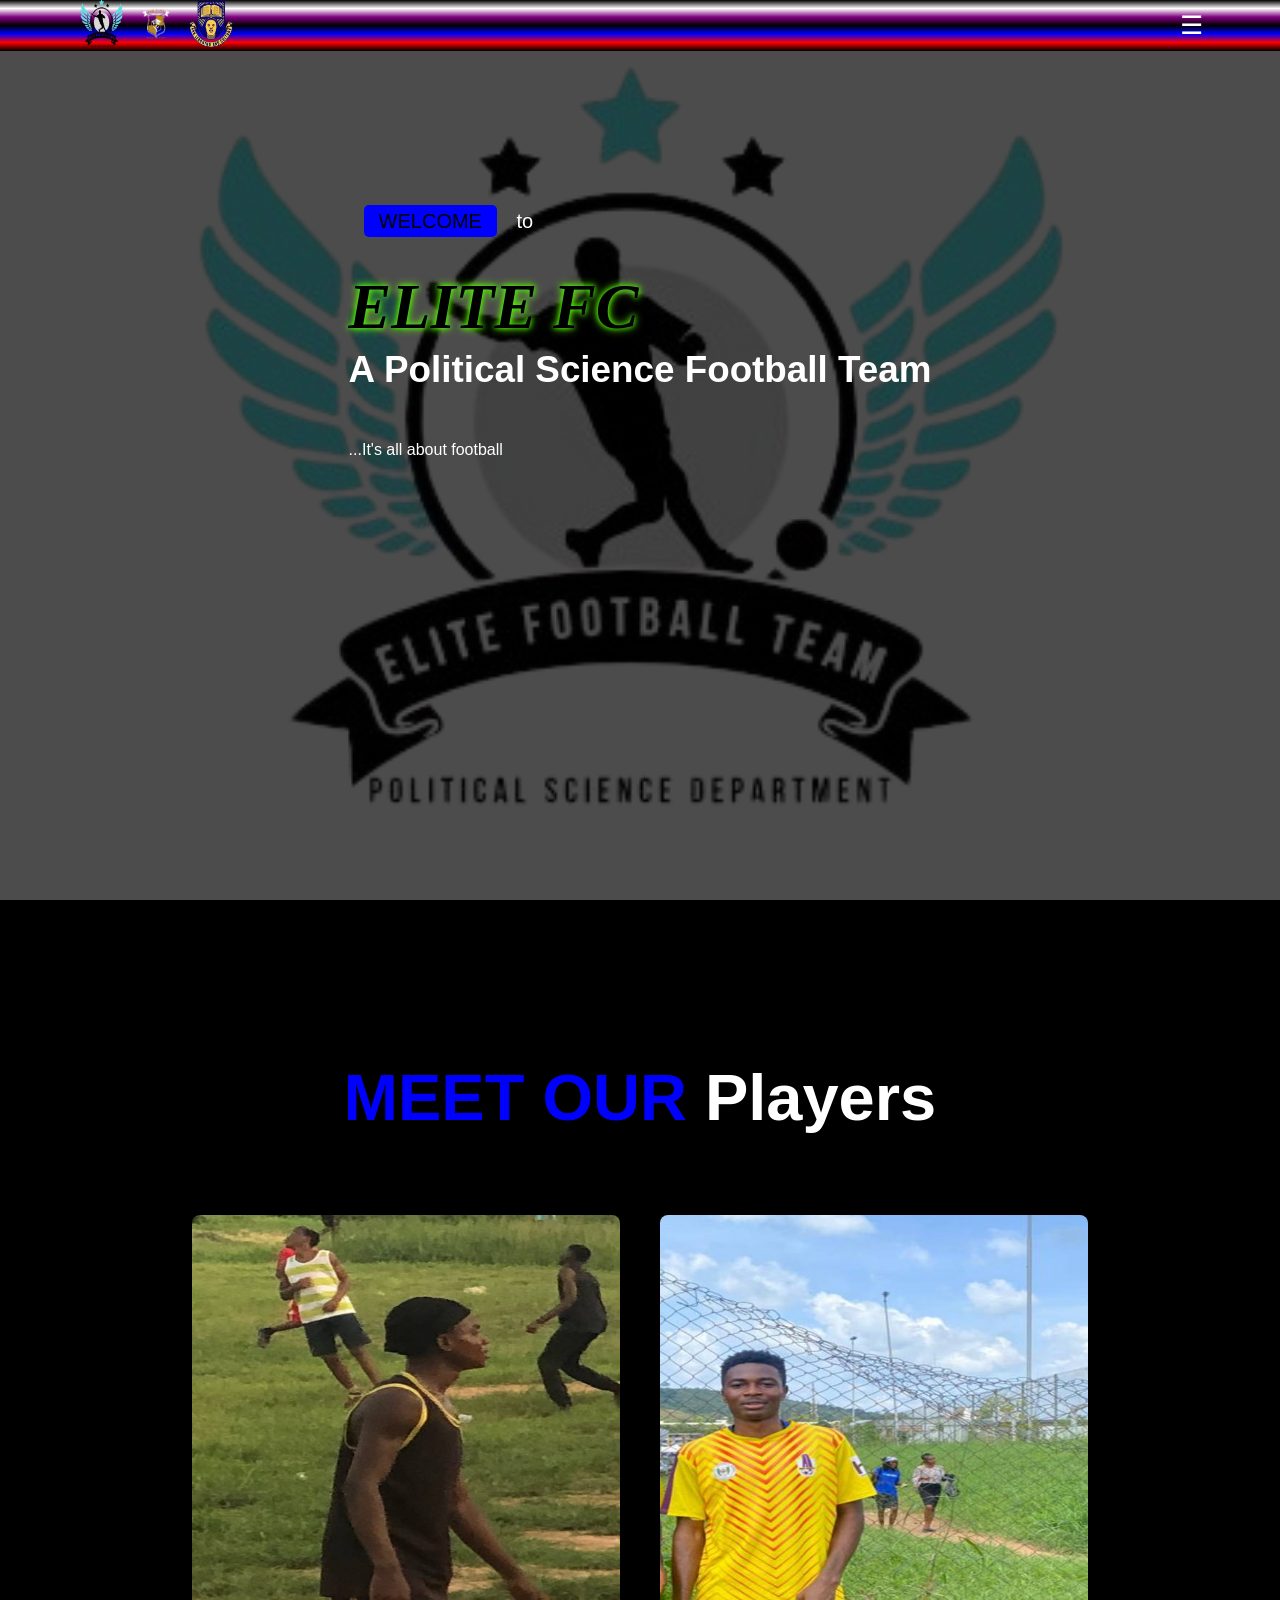
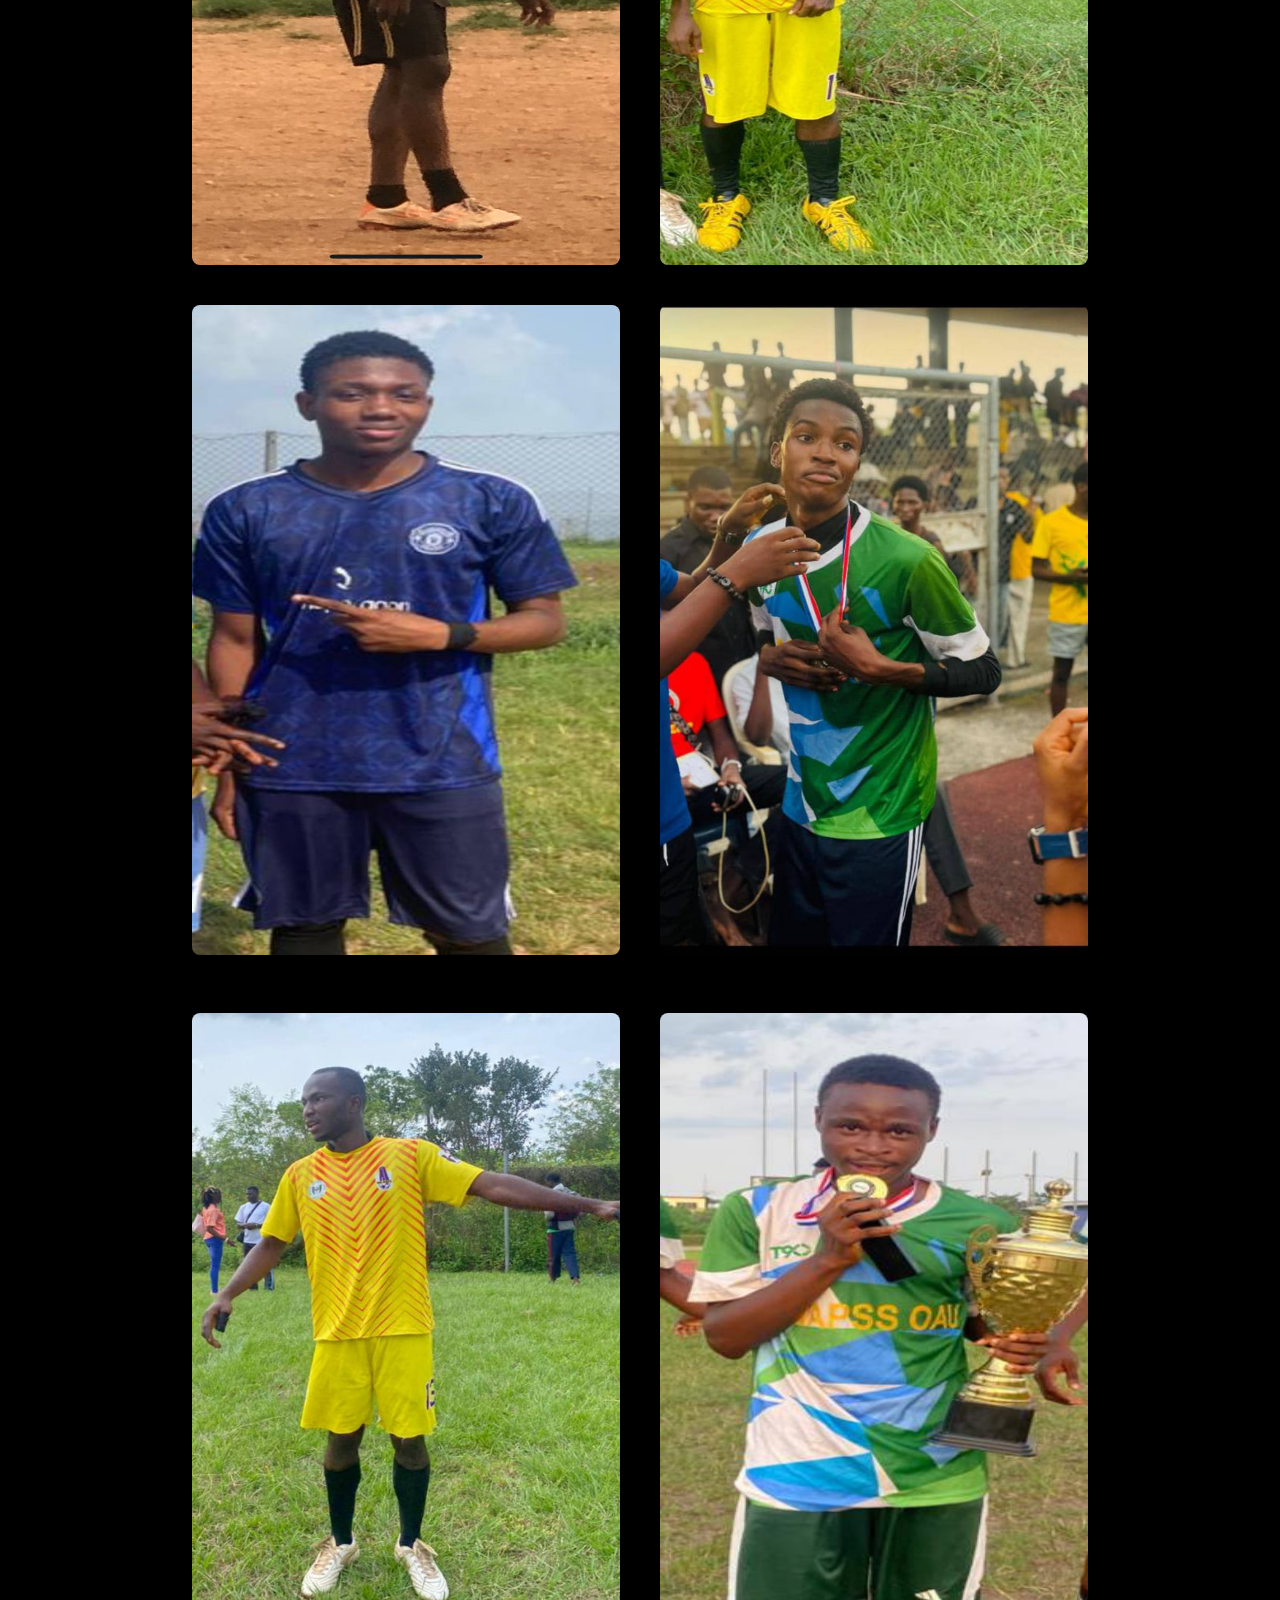
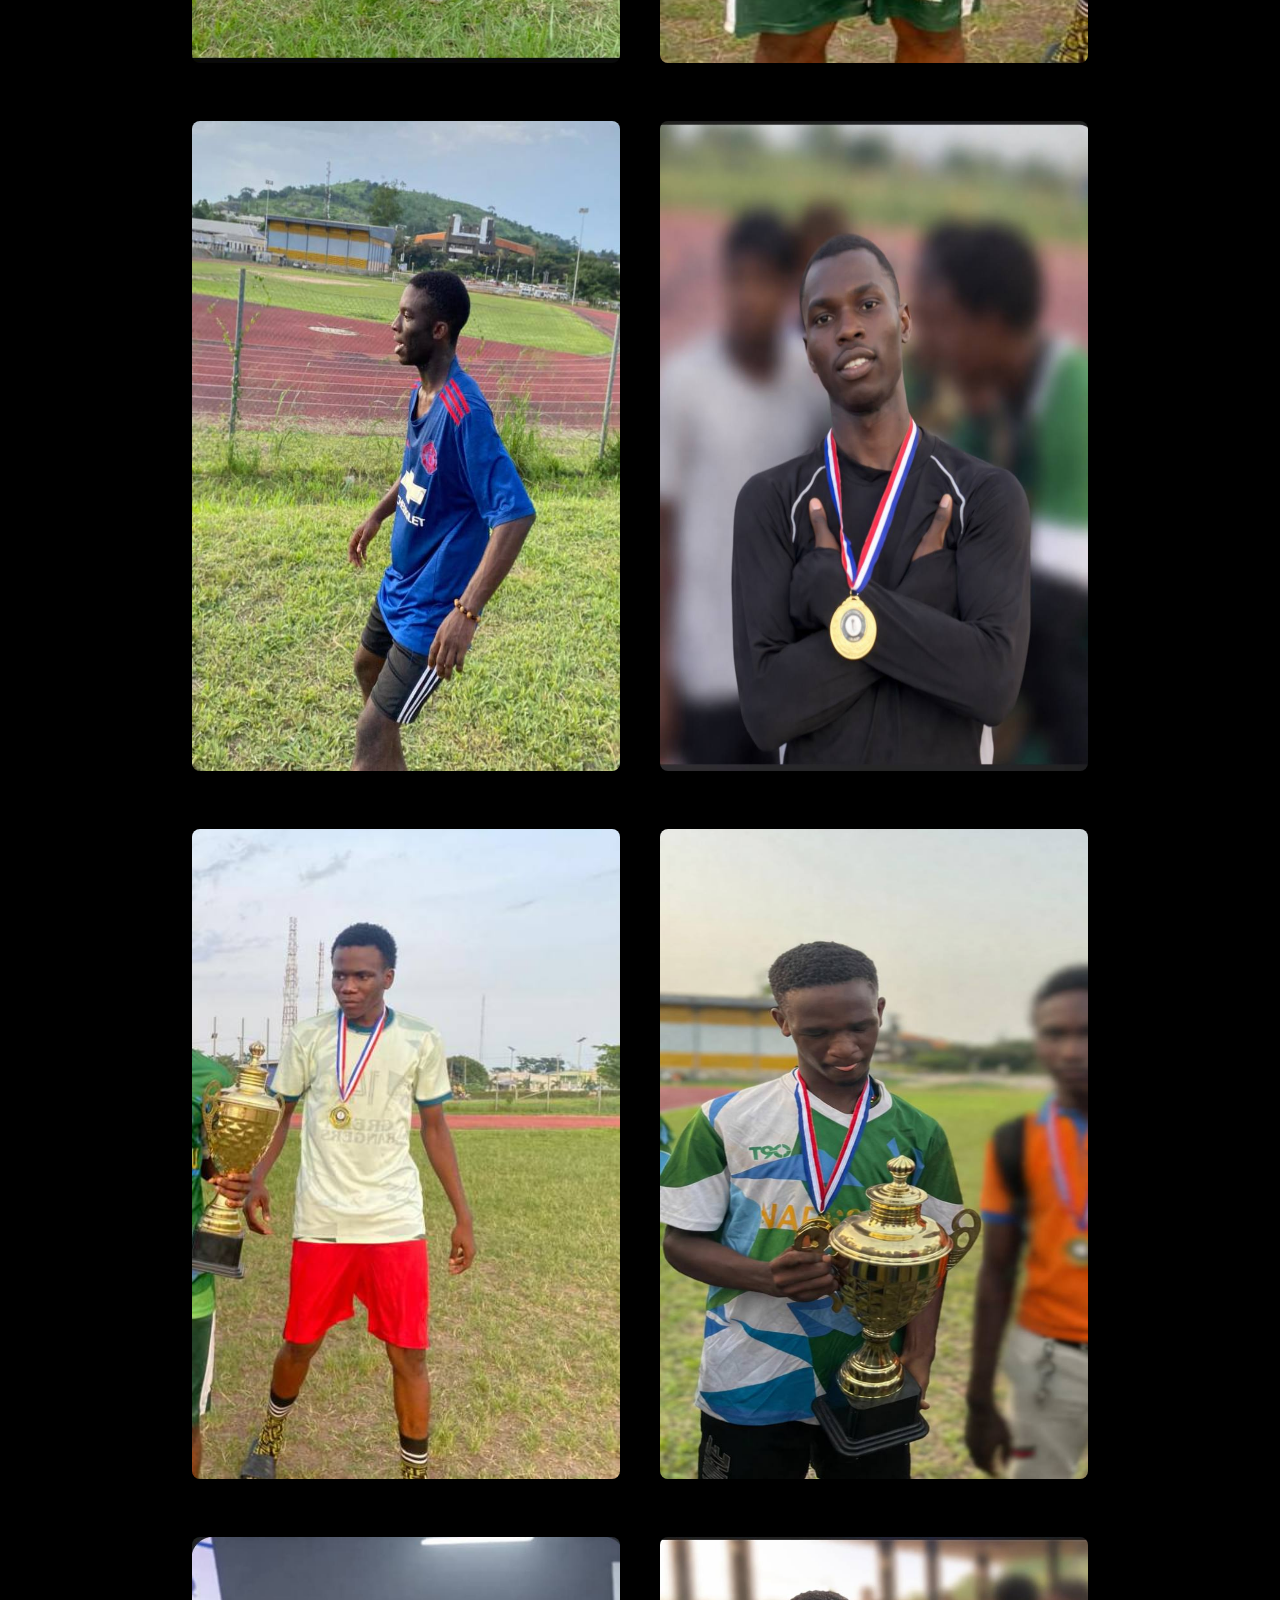
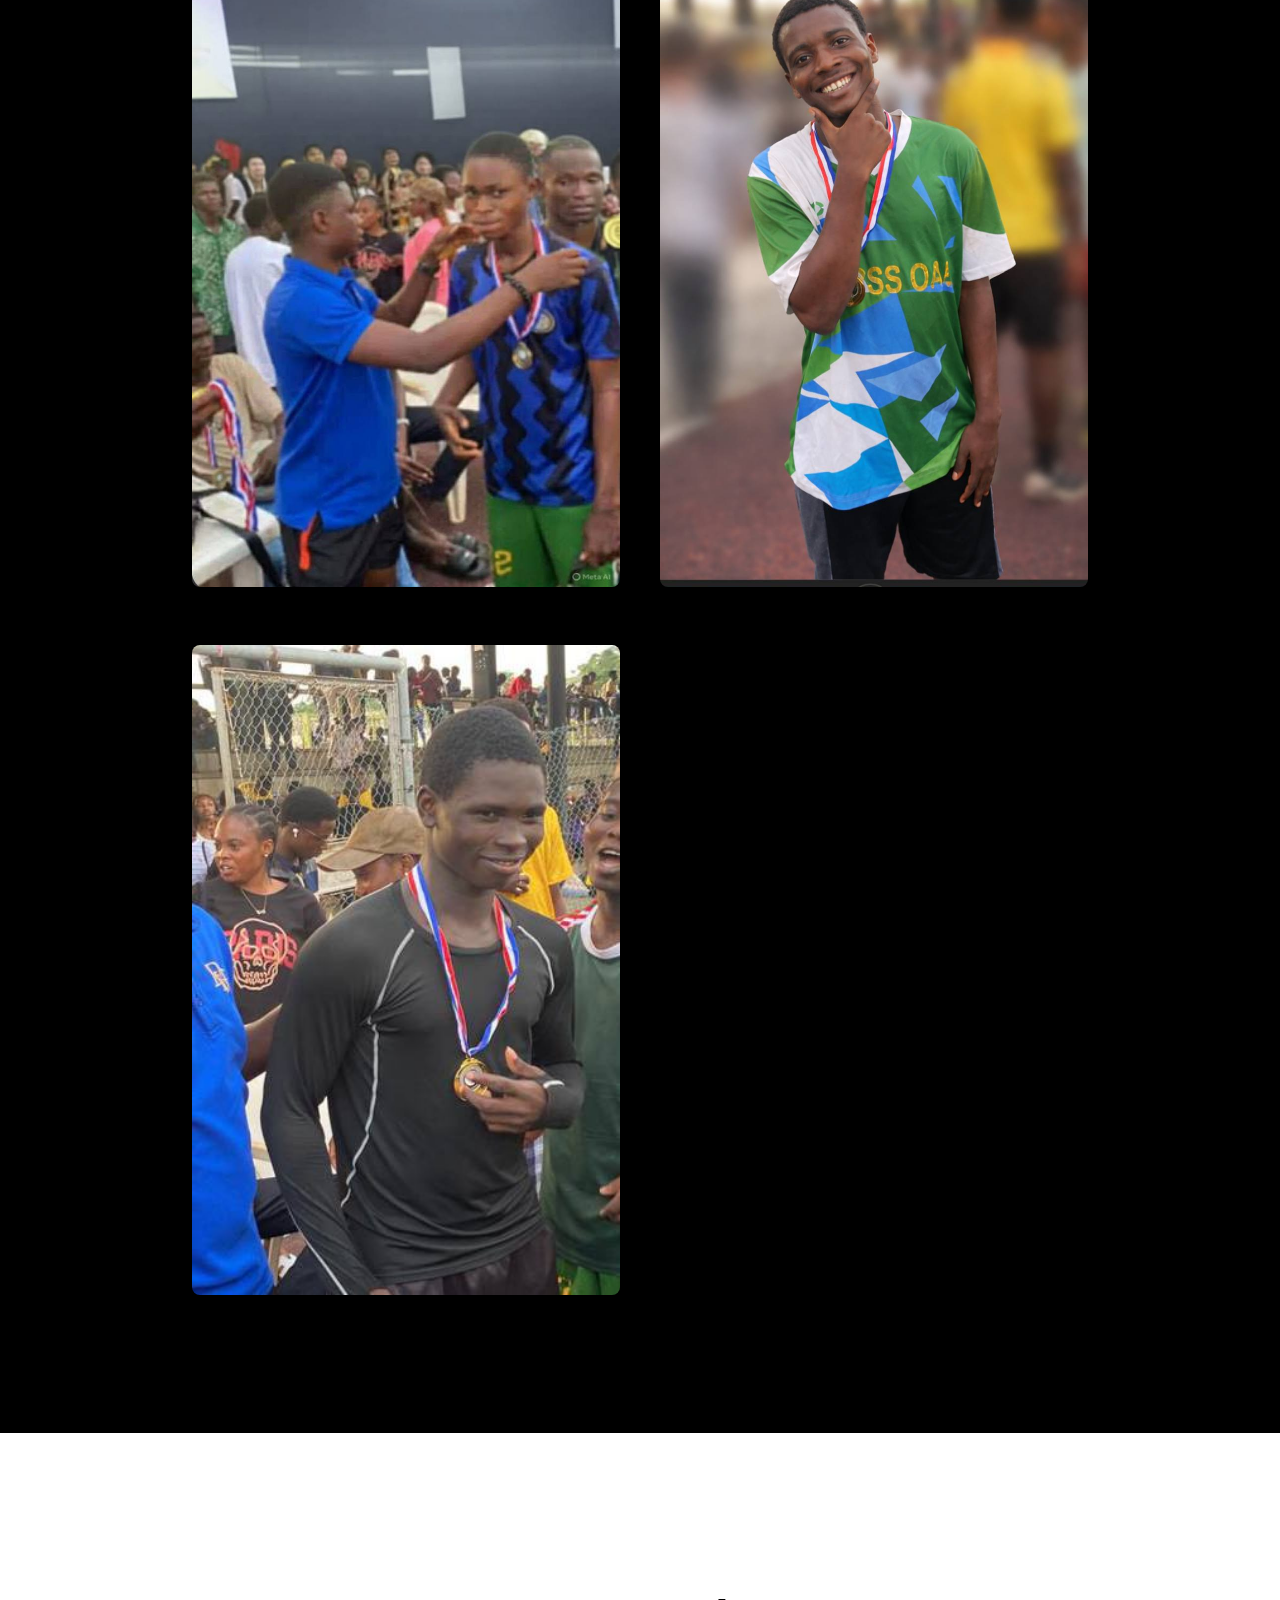
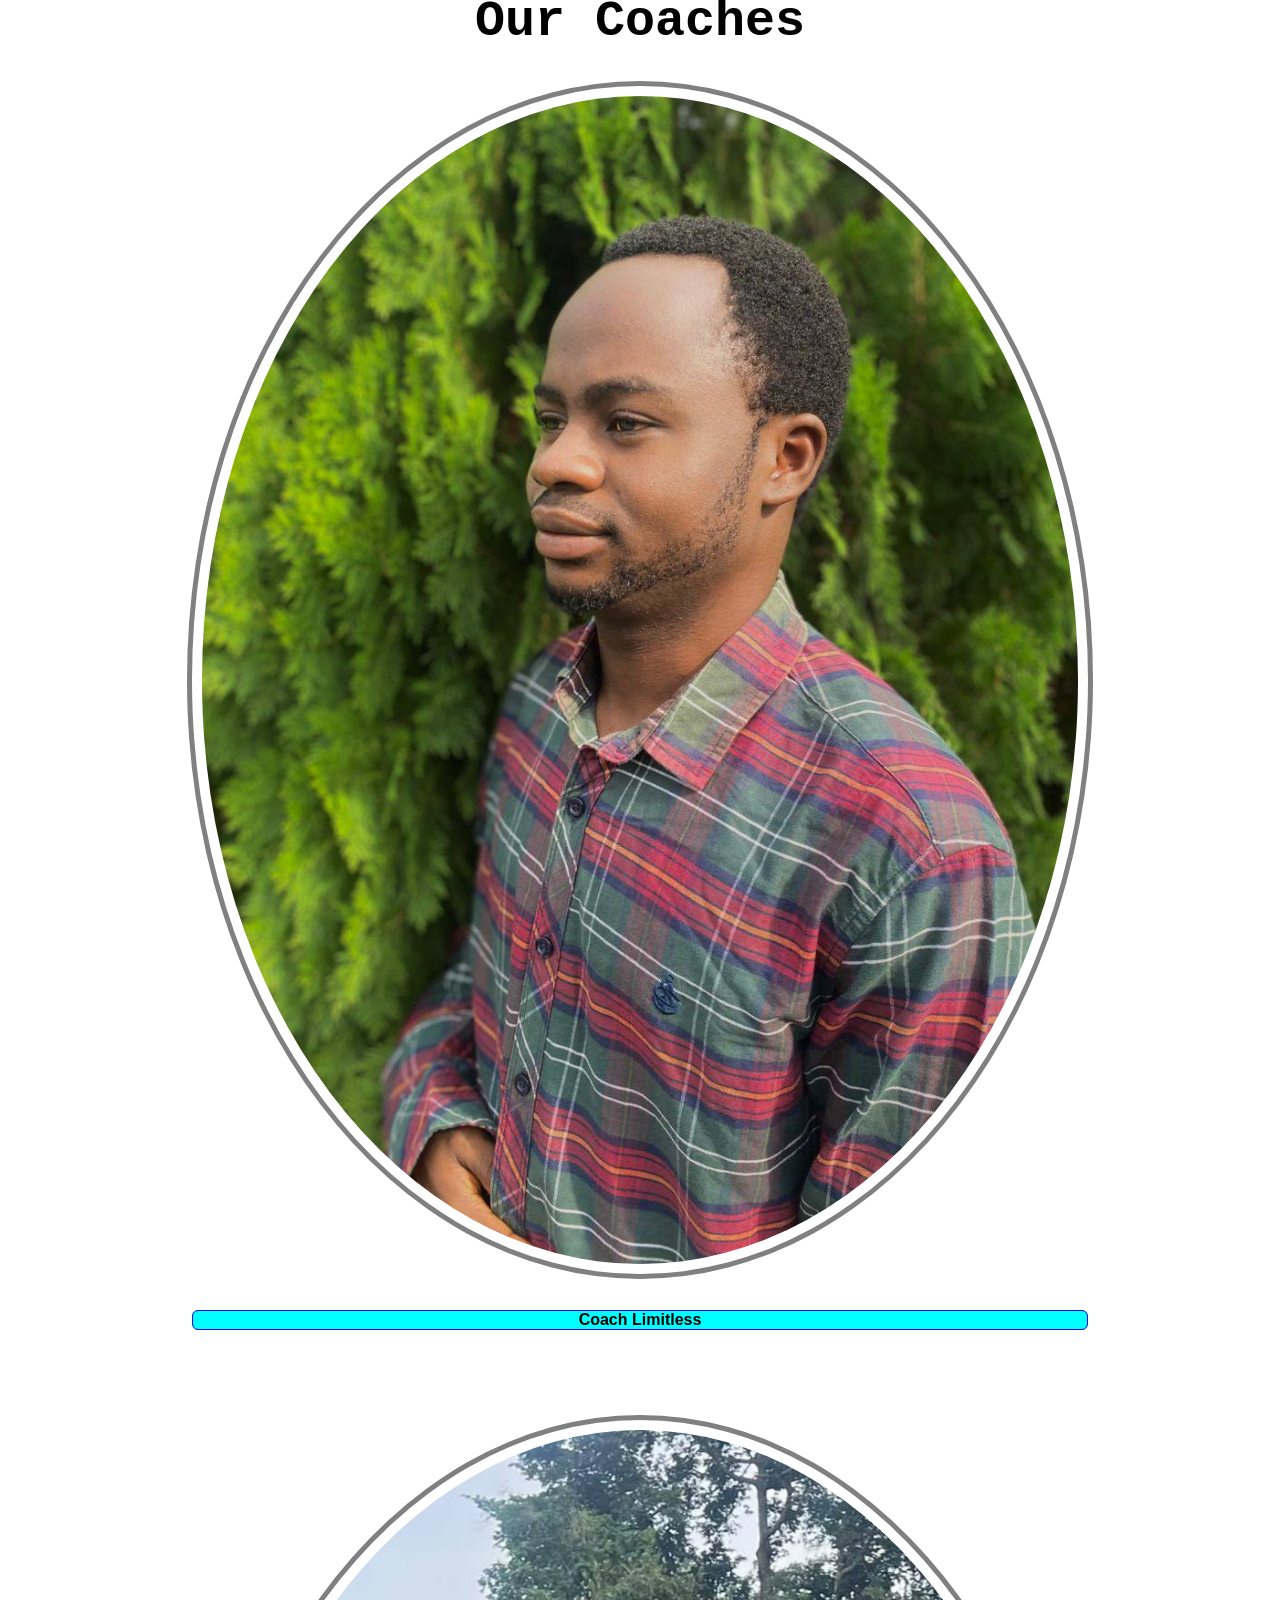
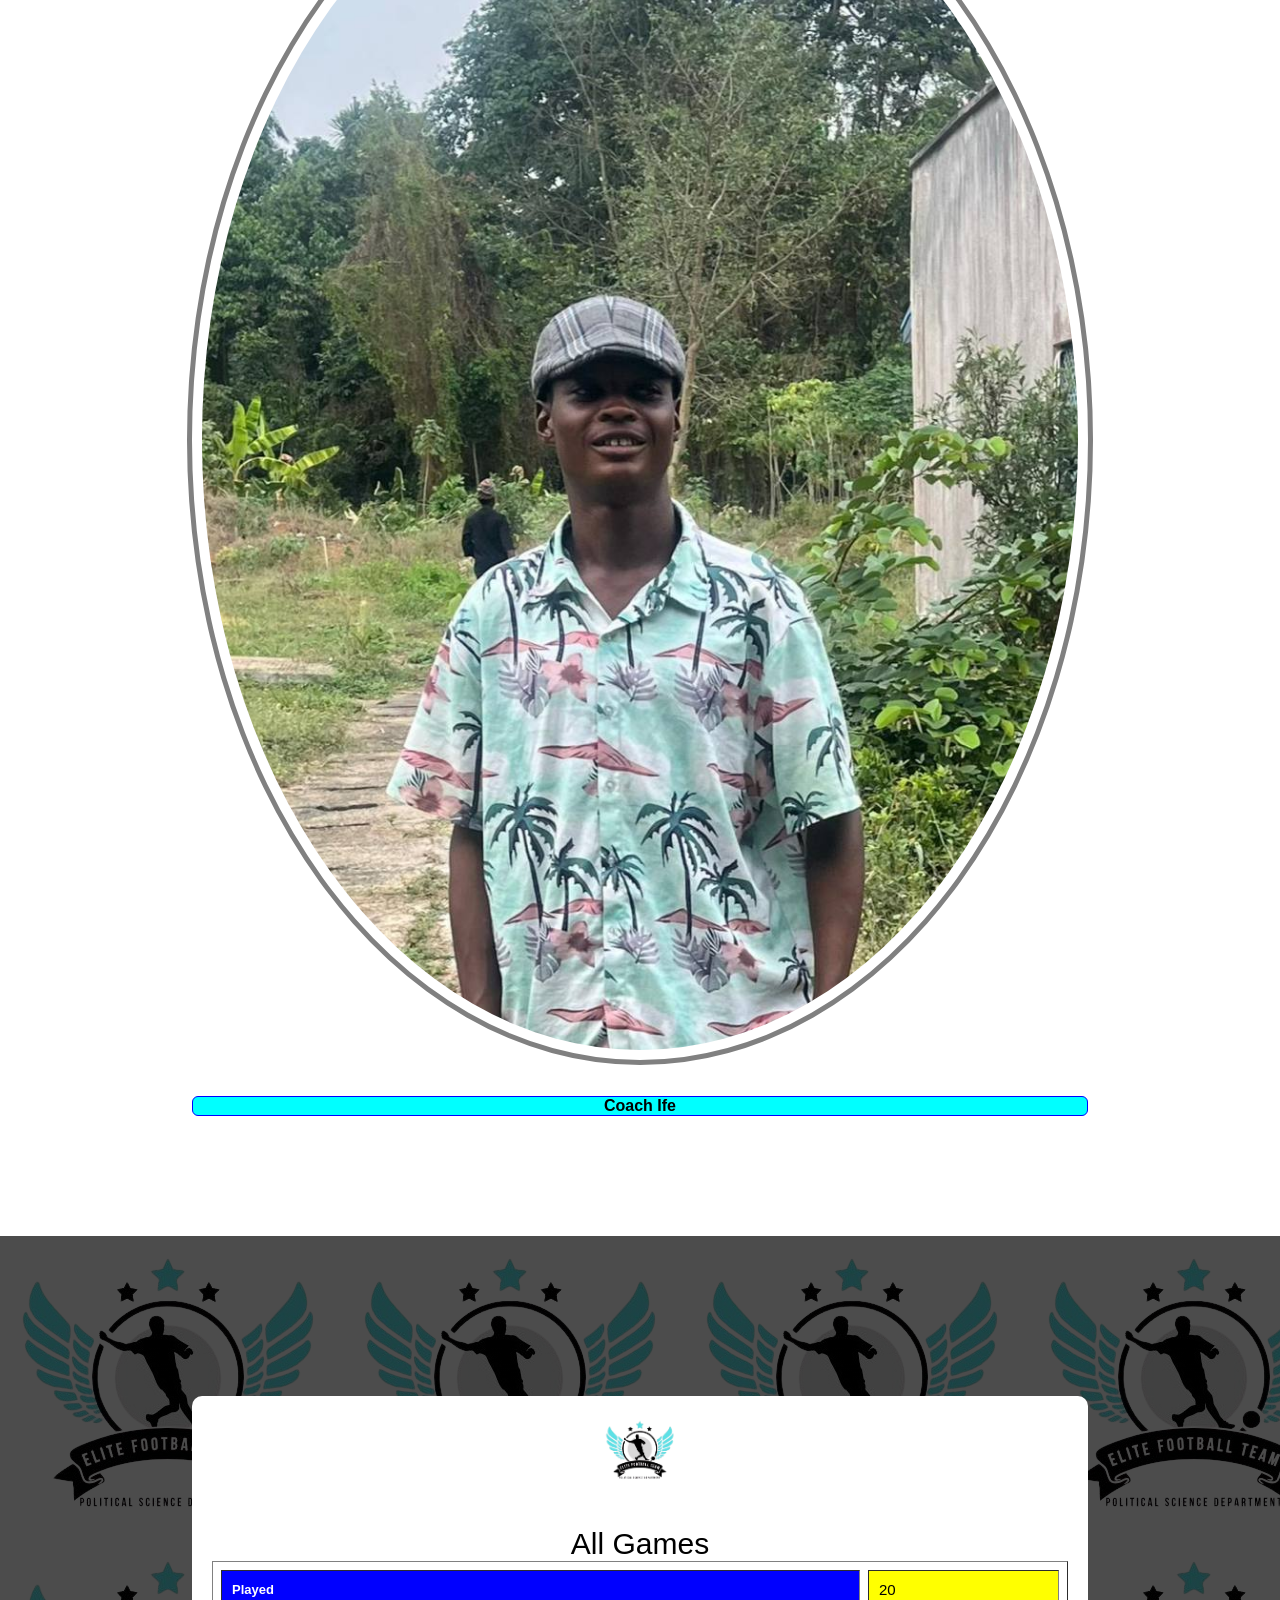
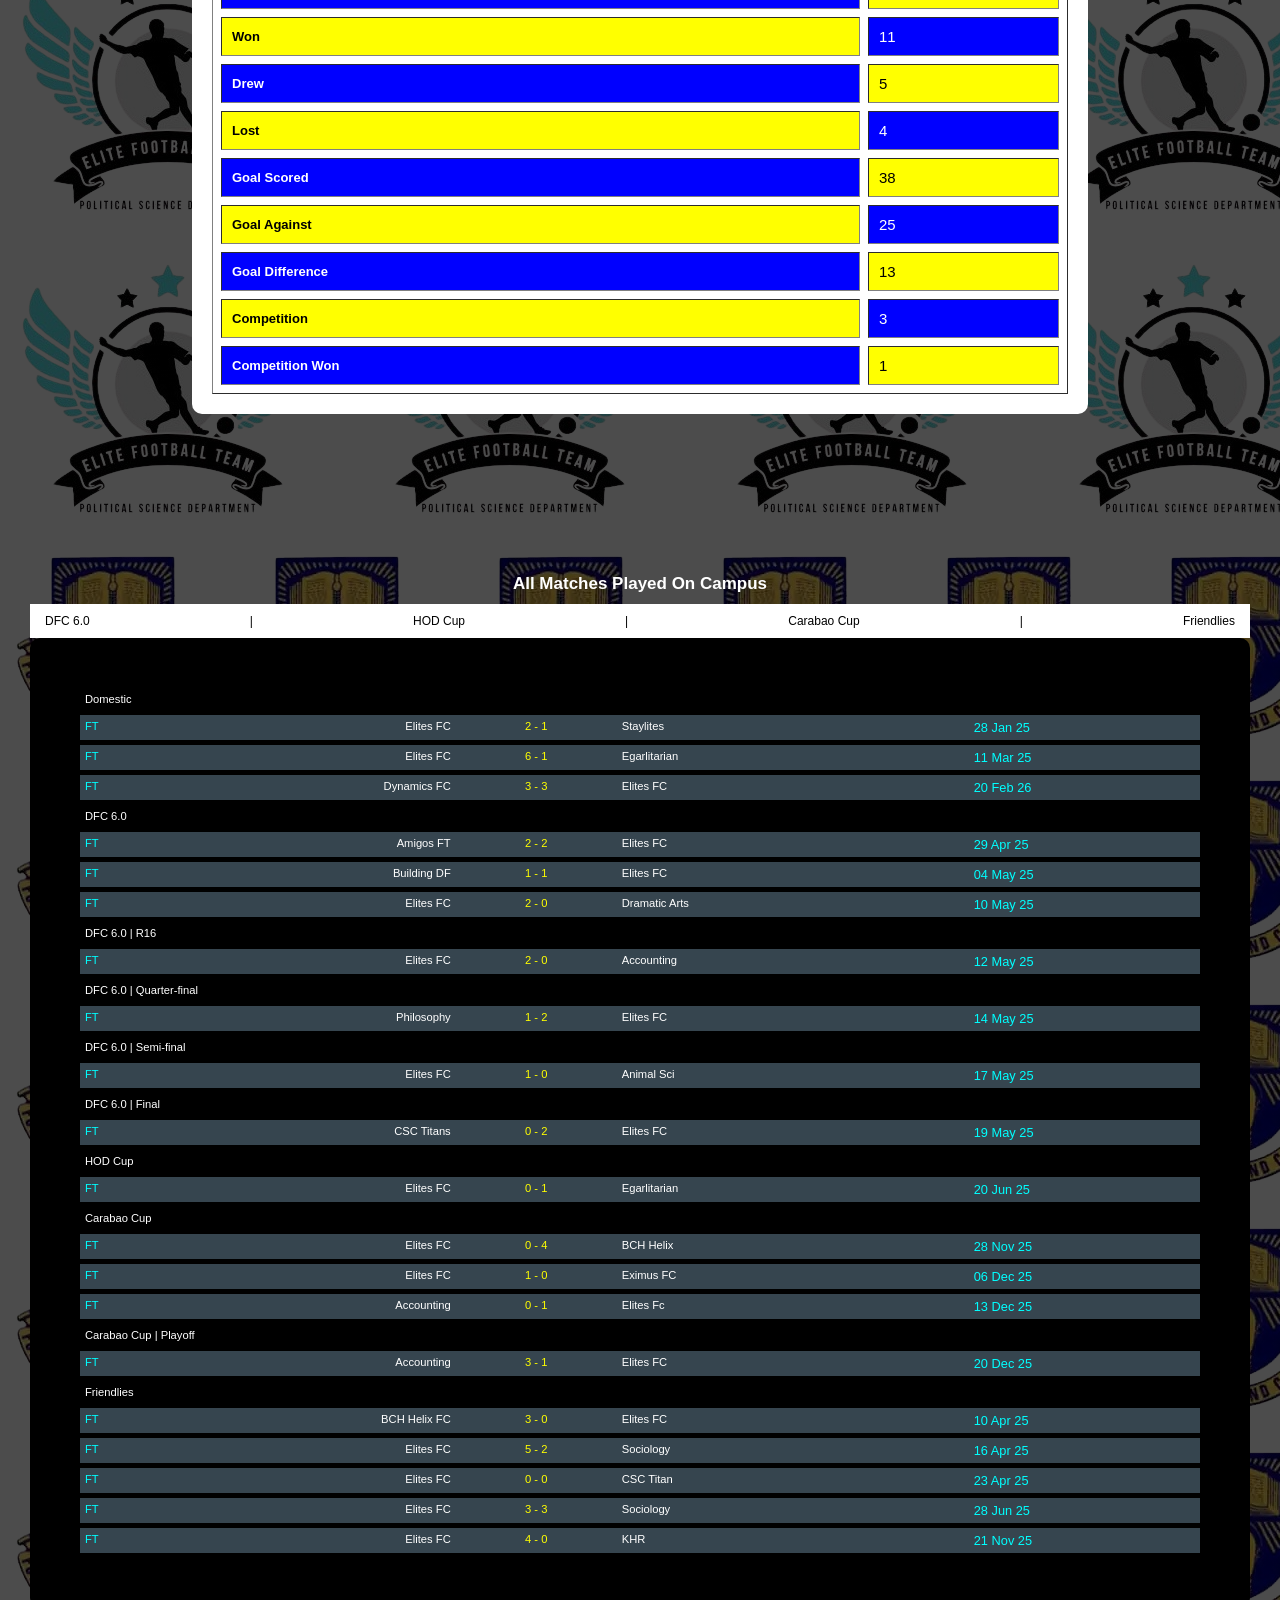
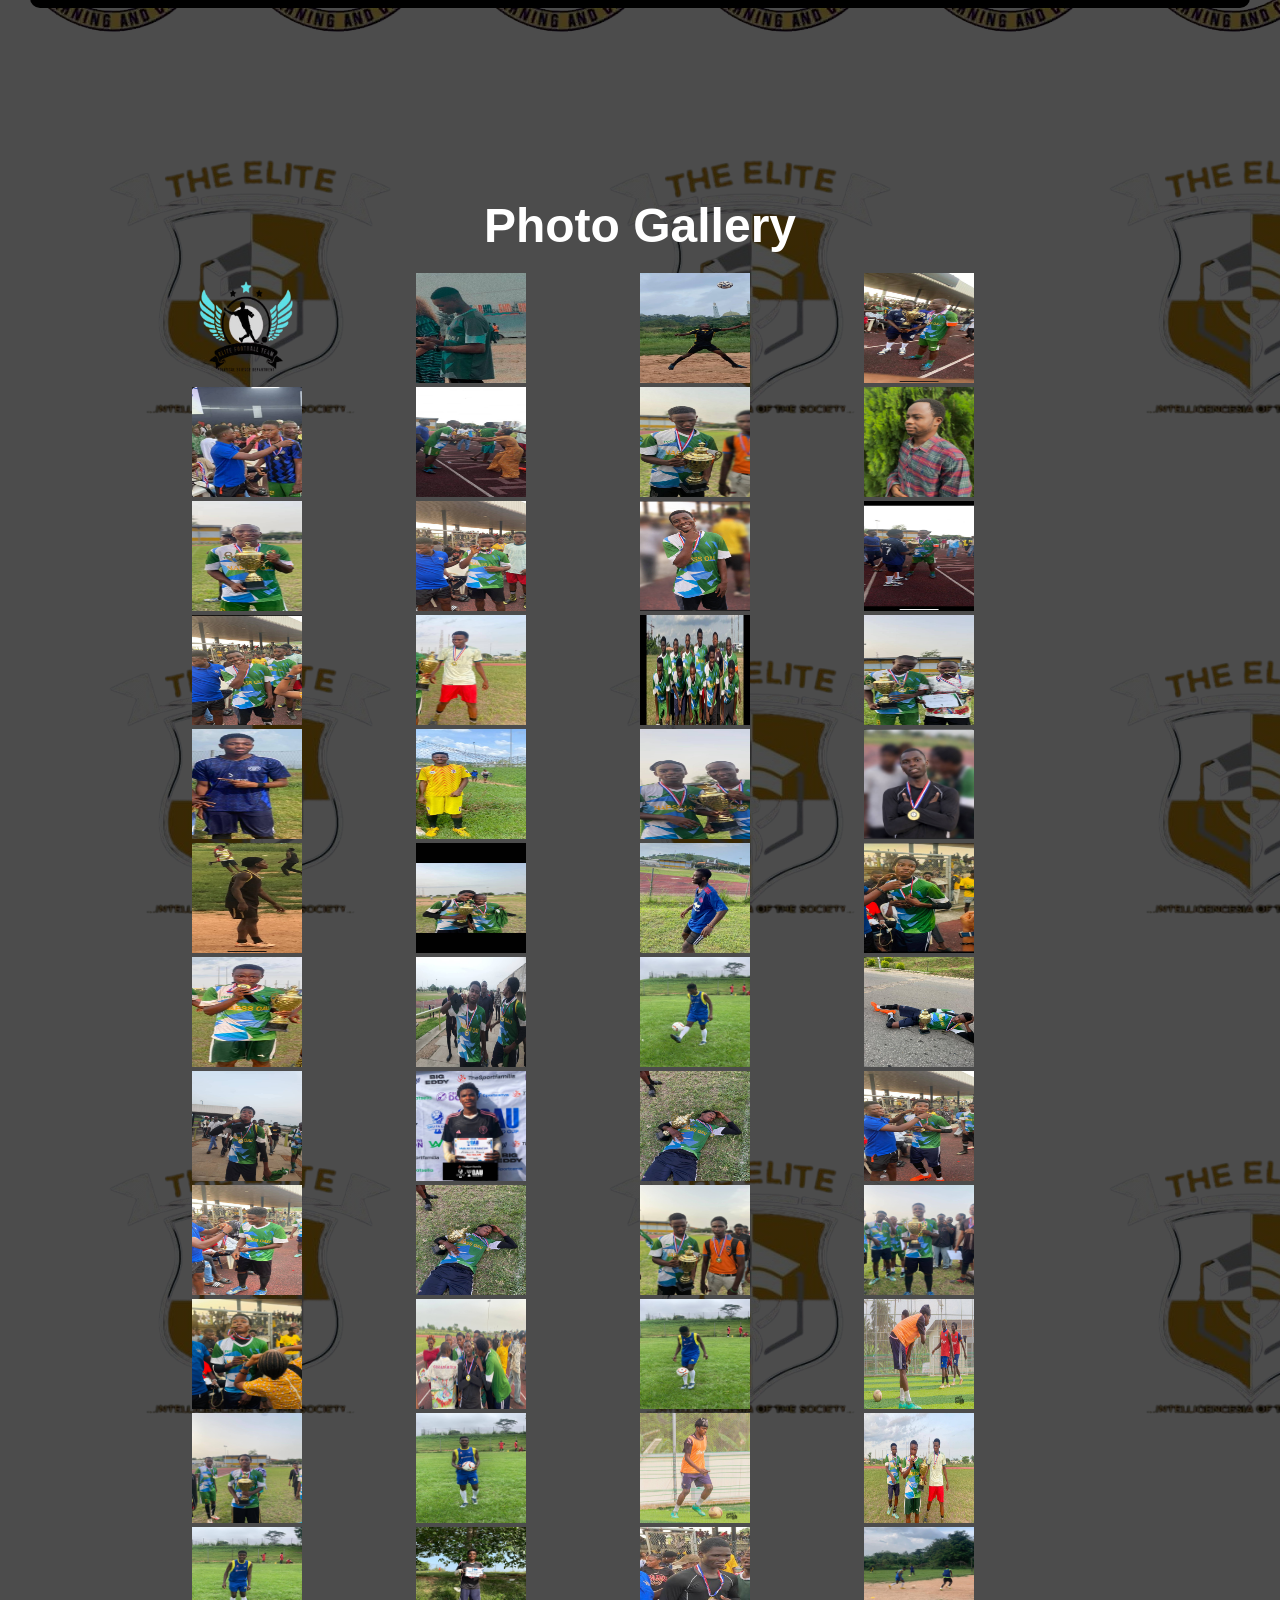
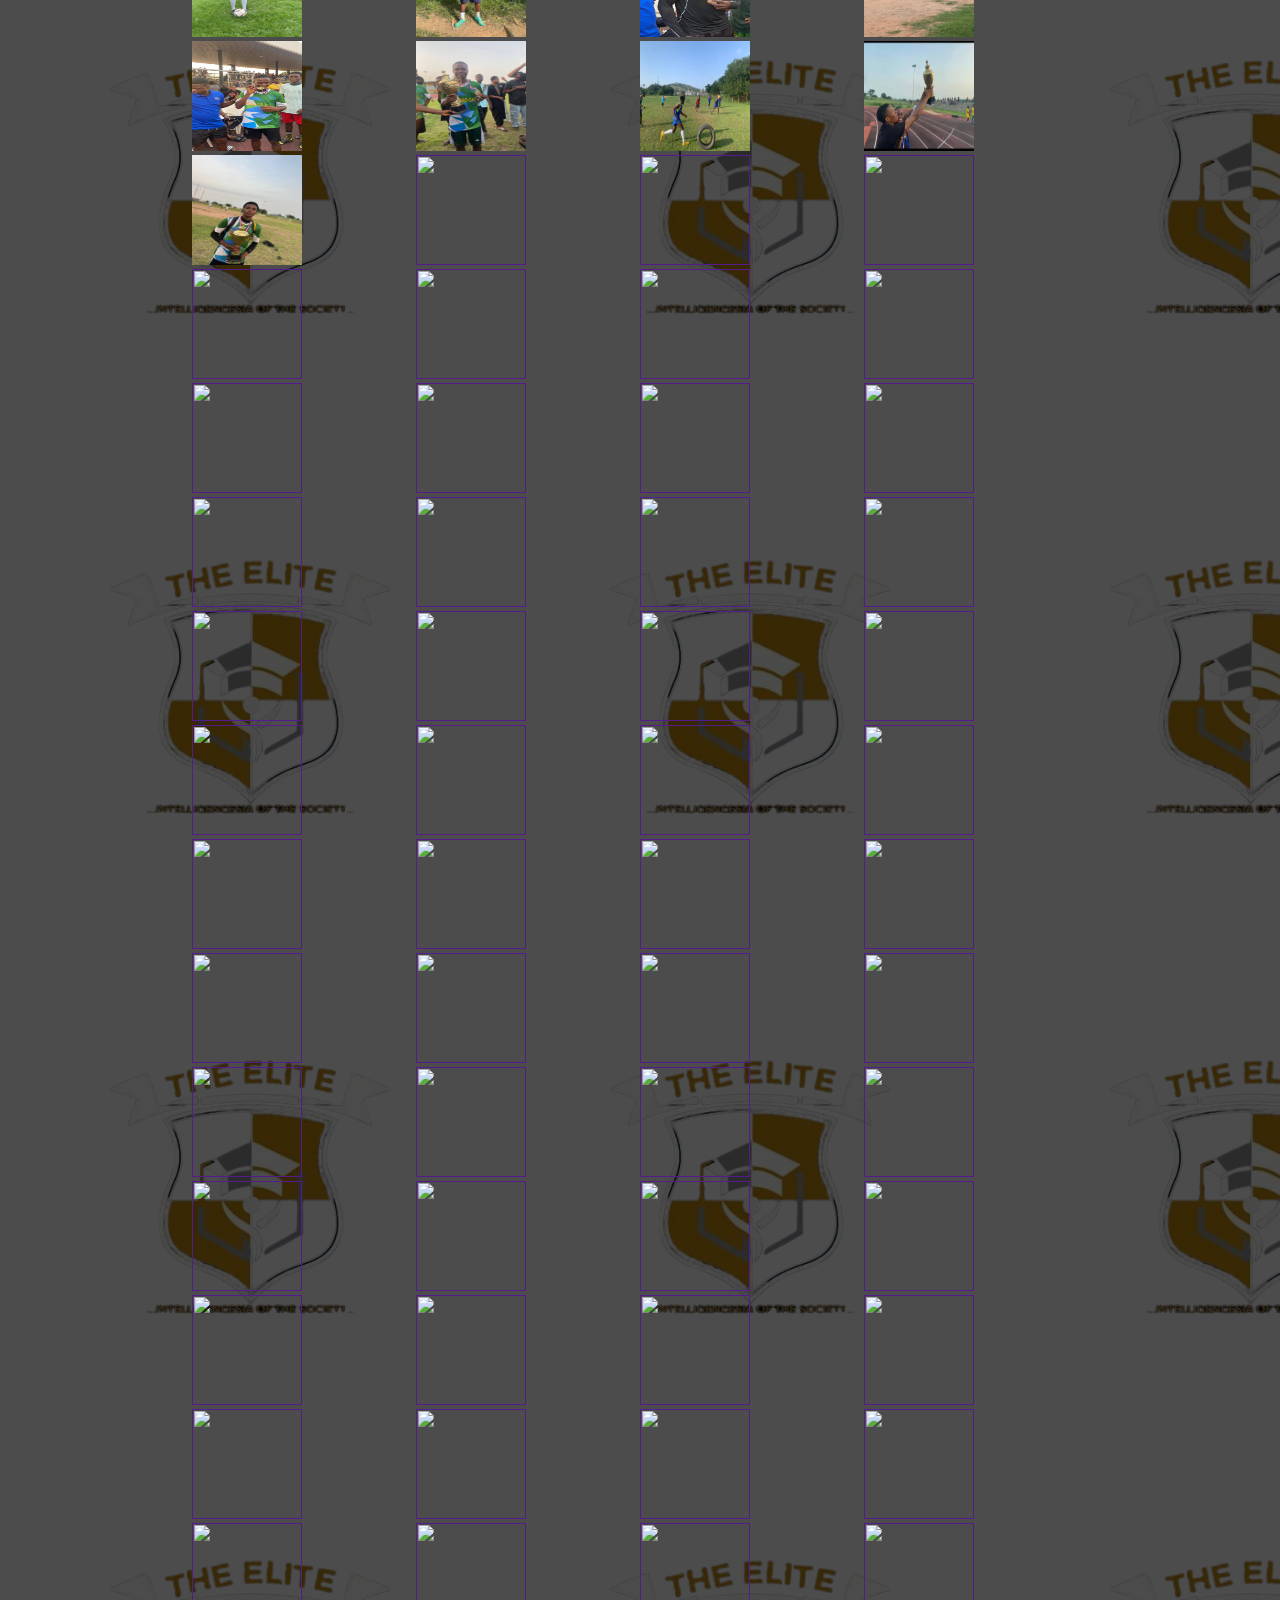
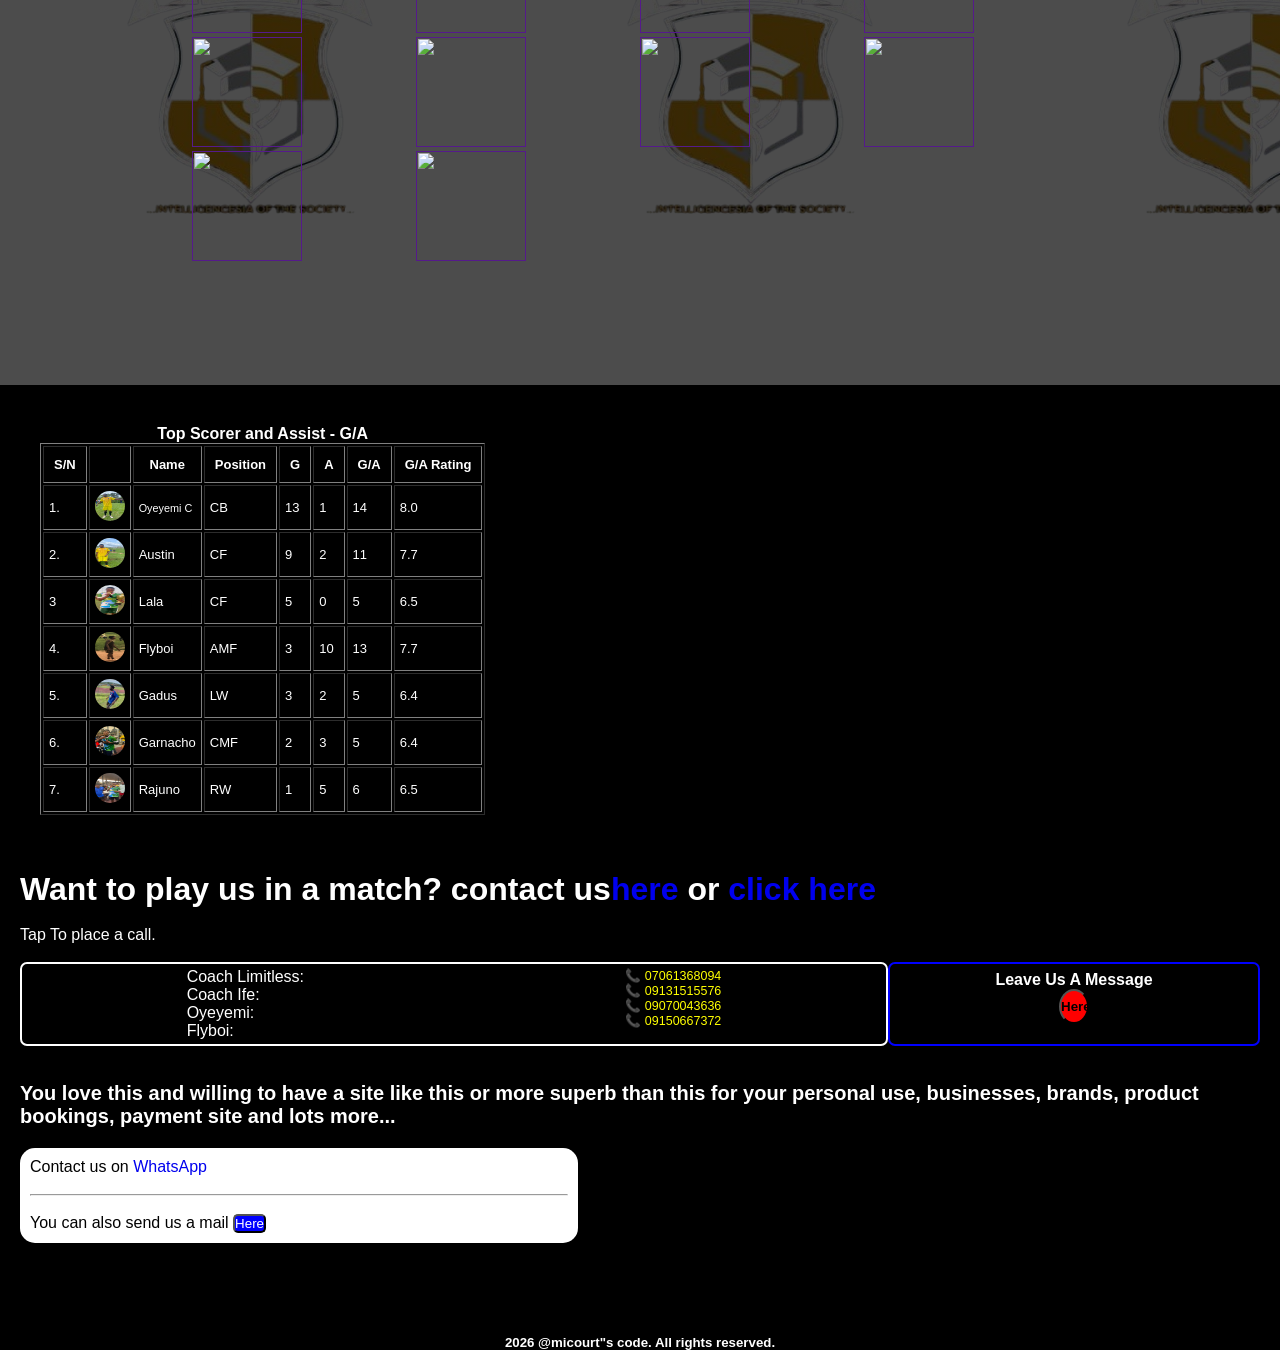
==== index.html @ 678f2120 "Initial commit via Netlify" ====
<!DOCTYPE html>
<html lang="en">
<head>
    <meta charset="UTF-8">
    <meta name="viewport" content="width=device-width, initial-scale=1.0">
    <title>Elite FC</title>
    <link rel="stylesheet" href="index.css">
      <link rel="icon" href="elite.logo.png" type="image/x-icon"> 
</head>

<body>
    <header class="nav">
            <a href=""><img src="elite.logo.png" alt="Elite Logo">
            <img src="pol logo.png" alt="POL Logo" >
            <img src="oau logo.png" alt="OAU Logo" > </a>
             <div class="menu-toggle" onclick="toggleMenu()" id="menutoggle">
    ☰
  </div>
            <div class="top-menu" id="top-menu">
                <a href="#home">Home</a>
                <a href="#players" accesskey="p">Players</a>
                <a href="#coach">Coaches</a>
                <a href="#game">Game Played</a>
                <a href="#matches">Matches</a>
                <a href="#gallery">Gallery</a>
            </div>         
    </header>
    <section class="home" id="home">
        <div class="home-content">
            <div class="show">
                <span class="first"> WELCOME</span>
                <span class="second">to</span>
            </div>
            <h1>ELITE FC</h1>
            <h3><span>A Political Science Football Team</span></h3>
            <p>...It's all about football</p>
            
        </div>
    </section>

    <section class="players" id="players" role="region" aria-labelledby="players">
          <div class="text-title">
            <h2><span style="color: blue;"> MEET OUR </span>Players</h2>
          </div>
             <div class="players-content">
            <div class="row">
                <img src="fly.jpg" alt="FLYBOY">
                <div class="cover">
                    <h5>FLYBOI</h5>
                      <div class="h">
                     <div class="p">
                    <p>Position </p>
                    <P>Rating</P>
                    <p>MOTM</p>
                    <p>Appearances</p>
                     <p>Stronger Foot</p>
                     <p>Assists</p>
                      <p>Key Passes</p>
                      <p>Big Chances Created</p>
                      <p>Through Ball</p>
                      <p>Goals</p>
                      <p>Dribbles</p>
                             <p>Interceptions</p>
                      <p>Ball Recoveries</p>
                      <p>Pass Completion</p>
                      <p>Progressive Passes</p>
                      <p>Vision</p>
                      <p>Right</p>
                      <p>Left</p>
                      <p>Speed</p>
                      <p>Agility</p>
                      <p>Ball Control</p>
                       <p>Yellow</p>
                       <p>Red</p>
                      <p>Team Spirit</p>
                   </div>
                   <div class="w">
                    <p>AMF</p>
                    <p>7.5</p>
                    <p>2</p>
                    <p>20</p>
                    <p>RIGHT</p>
                    <p>10</p>
                    <p>7</p>
                    <p>3</p>
                     <p>51</p>
                      <p>3</p>
                      <p>9</p>
                      <p>15</p>
                      <p>8</p>
                      <p>63</p>
                      <p>10</p>
                      <p>63%</p>
                      <p>75</p>
                      <p>22</p>
                      <p>65</p>
                      <p>70</p>
                      <p>70</p>
                      <p>1</p>
                      <p>0</p>
                      <p>80</p>          
                   </div>
                  </div>                      
                </div>
            </div>
              <div class="row">
                <img src="ausin.jpg" alt="AUSTIN">
                <div class="cover">
                    <h5>AUSTIN</h5>
                     <div class="h">
                     <div class="p">
                        <p>Position</p>
                         <P>Rating</P>
                          <p>MOTM</p>
                    <p>Goals</p>
                    <p>Assists</p>
                    <p>Appearances</p>
                       <p>Shots On Target<</p>
                       <p>XG</p> 
                       <p>Conversion Rate</p>
                       <p>Big Chances Missed</p>
                       <p>Aerial Duel</p> 
                       <p>Pressure<</p>
                       <p>Stronger Foot</p>
                       <p>Speed</p> 
                       <p>Agility</p>
                       <p>Ball Control</p>
                       <p>Right</p> 
                       <p>Left</p>
                       <p>Heading Accuracy</p>
                        <p>Yellow</p>
                       <p>Red</p>
                       <p>Team Spirit</p> 
                   </div>
                   <div class="w">
                    <p>STRIKER</p>
                    <p>6.9</p>
                    <p>1</p>
                     <p>9</p>
                     <p>2</p>
                     <p>18</p>
                      <p>2</p>
                      <p>23</p>
                      <p>11</p>
                      <p>10</p>
                      <p>3</p>
                      <p>50</p>
                      <p>RIGHT</p>
                      <p>65</p>
                      <p>63</p>
                      <p>65</p>
                      <p>77</p>
                      <p>34</p>
                      <p>20</p>
                      <p>1</p>
                      <p>0</p>
                      <p>70</p>          
                   </div>
                  </div>
                         
                </div>
                   </div>
              <div class="row">
                <img src="ahmeed.jpg" alt="AHMEED">
                <div class="cover">
                      <h5>AHMEED</h5>
                  <div class="h">
                     <div class="p">
                        <p>Position</p>
                         <P>Rating</P>
                        <p>Appearances</p>
                      <p>Saves</p>
                      <p>Save %</p>
                      <p>Clean Sheets</p>
                      <p>Goal Conceded</p>
                      <p>PSxG</p>
                      <p>Distribution Accuracy</p>
                      <p>Cross Claimed</p>
                      <p>Dive</p>
                      <p>Team Spirit</p>
                   </div>
                   <div class="w">
                    <p>GK</p>
                    <p>7.9</p>
                    <p>15</p>
                     <p>28</p>
                      <p>81</p>
                      <p>5</p>
                      <p>17</p>
                      <p>6</p>
                      <p>55</p>
                      <p>26</p>
                      <p>70</p>
                      <p>85</p>          
                   </div>
                  </div>    
                </div>
                <br>
                   </div>
              <div class="row">
                <img src="gar.jpg" alt="GARNACHO">
                <div class="cover">
                    <h5>GARNACHO</h5>
                  <div class="h">
                     <div class="p">
                      <p>Position</p>
                       <P>Rating</P>
                        <p>MOTM</p>
                      <p>Tackles</p>
                      <p>Appearances</p>
                      <p>Goals</p>
                      <p>Assists</p>
                      <p>Interceptions</p>
                      <p>Ball Recoveries</p>
                      <p>Pass Completion</p>
                      <p>Progressive Passes</p>
                      <p>Duel Won</p>
                      <p>Fouls</p>
                      <p>Blocks</p>
                      <p>Press Resistance</p>
                        <p>Stronger Foot</p>
                       <p>Speed</p> 
                       <p>Agility</p>
                       <p>Ball Control</p>
                       <p>Right</p> 
                       <p>Left</p>
                       <p>Yellow</p>
                       <p>Red</p>
                       <p>Team Spirit</p>
                   </div>
                   <div class="w">
                     <p>CMF</p>
                     <p>7.7</p>
                     <p>2</p>
                      <p>11</p>
                      <p>16</p>
                      <p>2</p>
                      <p>3</p>
                      <p>7</p>
                      <p>56%</p>
                      <p>30</p>
                      <p>10</p>
                      <p>15</p> 
                    <p>6</p>
                      <p>5</p>
                      <p>50%</p>
                      <p>RIGHT</p> 
                      <p>75</p>
                      <p>65</p>
                      <p>56</p>
                      <p>76</p>
                      <p>30</p>
                      <p>2</p>
                      <p>0</p>
                      <p>83</p>           
                   </div>
                  </div>    
                </div>
                <br>
                   </div>
              <div class="row">
                <img src="me.jpg" alt="OYEYEMI">
                <div class="cover">
                      <h5>OYEYEMI</h5>
                  <div class="h">
                     <div class="p">
                      <p>Position</p>
                       <P>Rating</P>
                        <p>MOTM</p>
                      <p>Appearances</p>
                      <p>Tackles</p>
                      <p>Goals</p>
                      <p>Assists</p>
                      <p>Stronger Foot</p>
                      <p>Speed</p> 
                       <p>Agility</p>
                       <p>Ball Control</p>
                       <p>Right</p> 
                       <p>Left</p>
                       <p>Yellow</p>
                       <p>Red</p>
                      <p>Interceptions</p>
                      <p>Clearances</p>
                      <p>Blocks</p>
                      <p>Aerial Duel Won</p>
                      <p>Errors Leading to G</p>
                      <p>Duel Success Rate</p>
                      <p>Team Spirit</p>
                   </div>
                   <div class="w">
                     <p>CB</p>
                     <p>7.8</p>
                     <p>2</p>
                      <p>20</p>
                      <p>15</p>
                      <p>13</p>
                      <p>1</p>
                      <p>RIGHT</p>
                      <p>70</p>
                      <p>69</p>
                      <p>60</p> 
                         <p>79</p>
                      <p>50</p>
                      <p>0</p>
                      <p>0</p> 
                         <p>5</p>
                      <p>8</p>
                      <p>10</p>
                      <p>25</p> 
                         <p>2</p>
                      <p>80%</p>
                      <p>85</p>
                              
                   </div>
                  </div>    
                </div>
                <br>
                   </div>
              <div class="row">
                <img src="lala.jpg" alt="LALA">
                <div class="cover">
                    <h5>LALA</h5>
                  <div class="h">
                     <div class="p">
                            <p>Position</p>
                             <P>Rating</P>
                            <p>Appearances</p>
                    <p>Goals</p>
                    <p>Assists</p>
                       <p>Shots On Target<</p>
                       <p>XG<</p> 
                       <p>Conversion Rate</p>
                       <p>Big Chances Missed</p>
                       <p>Aerial Duel</p> 
                       <p>Pressure<</p>
                       <p>Stronger Foot</p>
                       <p>Speed</p> 
                       <p>Agility</p>
                       <p>Ball Control</p>
                       <p>Right</p> 
                       <p>Left</p>
                       <p>Heading Accuracy</p>
                        <p>Yellow</p>
                       <p>Red</p>
                       <p>Team Spirit</p> 
                   </div>
                   <div class="w">
                     <p>STRIKER</p>
                     <p>6.0</p>
                      <p>11</p>
                      <p>5</p>
                      <p>0</p>
                      <p>8</p>
                      <p>9</p>
                      <p>5</p>
                      <p>4</p>
                      <p>2</p> 
                        <p>55%</p>
                      <p>RIGHT</p>
                      <p>60</p>
                      <p>45</p>
                      <p>45</p>
                      <p>60</p>
                      <p>29</p>
                      <p>40</p>
                      <p>0</p>
                      <p>0</p>
                      <p>65</p>          
                   </div>
                  </div>    
                </div>
                <br>
                   </div>
                      <div class="row">
                <img src="gadus.jpg" alt="GADUS">
                <div class="cover">
                    <h5>GADUS</h5>
                  <div class="h">
                     <div class="p">
                      <p>Position</p>
                       <P>Rating</P>
                      <p>Appearances</p>
                      <p>Goals</p>
                      <p>Assists</p>
                      <p>XA</p>
                      <p>Successful Dribbles</p>
                      <p>Cross Accuracy</p>
                      <p>Key Passes</p>
                      <p>Progressive Carries</p>
                         <p>Chances Created</p>
                      <p>1v1</p>
                      <p>Defensive Contribution</p>
                      <p>Stronger Foot </p> 
                        <p>Speed</p> 
                       <p>Agility</p>
                       <p>Ball Control</p>
                       <p>Right</p> 
                       <p>Left</p>
                       <p>Heading Accuracy</p>
                        <p>Yellow</p>
                       <p>Red</p>
                       <p>Team Spirit</p>
                      <p></p>
                      <p></p>
                      <p></p> 
                   </div>
                   <div class="w">
                     <p>LW</p>
                     <p>5.5</p>
                      <p>15</p>
                      <p>3</p>
                      <p>2</p>
                      <p>15</p>
                      <p>15</p>
                      <p>10%</p>
                      <p>5</p>
                      <p>20%</p> 
                        <p>3</p>
                      <p>25%</p>
                      <p>15%</p>
                      <p>LEFT</p>
                      <p>50</p>
                      <p>50</p>
                      <p>53</p>
                      <p>10%</p>
                      <p>54%</p>
                        <p>5%</p>
                      <p>1</p>
                      <p>0</p>
                      <p>70</p>
                      <p></p>
                      <p></p>
                      <p></p>
                      <p></p>
                      <p></p>           
                   </div>
                  </div>    
                </div>
                <br>
                   </div>
                      <div class="row">
                <img src="dc.jpg" alt="DC">
                <div class="cover">
                    <h5>DC</h5>
                  <div class="h">
                     <div class="p">
                       <p>Position</p>
                        <P>Rating</P>
                       <p>Appearances</p>
                      <p>Tackles</p>
                      <p>Fouls</p>
                      <p>Stronger Foot</p>
                      <p>Speed</p> 
                       <p>Agility</p>
                       <p>Ball Control</p>
                       <p>Right</p> 
                       <p>Left</p>
                       <p>Yellow</p>
                       <p>Red</p>
                      <p>Interceptions</p>
                      <p>Clearances</p>
                      <p>Blocks</p>
                      <p>Aerial Duel Won</p>
                      <p>Errors Leading to G</p>
                      <p>Duel Success Rate</p>
                      <p>Team Spirit</p>
                   </div>
                   <div class="w">
                     <p>CB</p>
                     <p>6.9</p>
                      <p>10</p>
                      <p>10</p>
                      <p>8</p>
                      <p>RIGHT</p>
                      <p>60</p>
                      <p>50</p>
                      <p>40</p>
                      <p>60</p> 
                     <p>20</p>
                      <p>3</p>
                      <p>0</p>
                      <p>10</p>
                      <p>5</p>
                      <p>12</p>
                      <p>15</p>
                      <p>1</p>  
                      <p>45%</p>
                      <p>70</p>         
                   </div>
                  </div>    
                </div>
                <br>
                   </div>
                      <div class="row">
                <img src="sultan.jpg" alt="SULTAN">
                <div class="cover">
                    <h5>SULTAN</h5>
                  <div class="h">
                     <div class="p">
                        <p>Position</p>
                         <P>Rating</P>
                        <p>Appearances</p>
                      <p>Tackles</p>
                      <p>Interceptions</p>
                      <p>Ball Recoveries</p>
                      <p>Pass Completion</p>
                      <p>Progressive Passes</p>
                      <p>Duel Won</p>
                      <p>Fouls</p>
                      <p>Blocks</p>
                      <p>Press Resistance</p>
                        <p>Stronger Foot</p>
                       <p>Speed</p> 
                       <p>Agility</p>
                       <p>Ball Control</p>
                       <p>Right</p> 
                       <p>Left</p>
                       <p>Yellow</p>
                       <p>Red</p>
                       <p>Team Spirit</p>
                   </div>
                   <div class="w">
                     <p>DMF</p>
                     <p>6.9</p>
                      <p>13</p>
                      <p>20</p>
                      <p>15</p>
                      <p>6</p>
                      <p>40%</p>
                      <p>7</p>
                      <p>7</p>
                      <p>9</p>
                       <p>11</p>
                      <p>60%</p>
                      <p>RIGHT</p>
                      <p>50</p>
                      <p>55</p>
                      <p>53</p>
                      <p>60</p>
                      <p>25</p>  
                       <p>1</p>
                      <p>0</p>
                      <p>65</p>
                      <p></p>
                      <p></p>
                      <p></p>
                      <p></p>
                      <p></p>        
                   </div>
                  </div>    
                </div>
                <br>
                   </div>
                      <div class="row">
                <img src="raj.jpg" alt="RAJUNO">
                <div class="cover">
                    <h5>RAJUNO</h5>
                  <div class="h">
                     <div class="p">
                     <p>Position</p>
                      <P>Rating</P>
                      <p>Appearances</p>
                      <p>Goals</p>
                      <p>Assists</p>
                      <p>XA</p>
                      <p>Successful Dribbles</p>
                      <p>Cross Accuracy</p>
                      <p>Key Passes</p>
                      <p>Progressive Carries</p>
                         <p>Chances Created</p>
                      <p>1v1</p>
                      <p>Defensive Contribution</p>
                      <p>Stronger Foot </p> 
                        <p>Speed</p> 
                       <p>Agility</p>
                       <p>Ball Control</p>
                       <p>Right</p> 
                       <p>Left</p>
                       <p>Heading Accuracy</p>
                        <p>Yellow</p>
                       <p>Red</p>
                       <p>Team Spirit</p>
                   </div>
                   <div class="w">
                     <p>LW</p>
                     <p>7.0</p>
                      <p>16</p>
                      <p>1</p>
                      <p>5</p>
                      <p>15</p>
                      <p>62</p>
                      <p>40%</p>
                      <p>5</p>
                      <p>35%</p>
                          <p>4</p>
                      <p>53%</p>
                      <p>40%</p>
                      <p>RIGHT</p>
                      <p>60</p>
                      <p>65</p>
                      <p>63</p>
                      <p>70</p>
                      <p>35</p>      
                          <p>30</p>
                      <p>0</p>
                      <p>0</p>
                      <p>70</p>
                      <p></p>
                      <p></p>
                      <p></p>
                      <p></p>
                      <p></p>      
                   </div>
                  </div>    
                </div>
                <br>
                   </div>
                      <div class="row">
                <img src="oriyomi.jpg" alt="ORIYOMI">
                <div class="cover">
                    <h5>MR ORIYOMI</h5>
                  <div class="h">
                     <div class="p">
                          <p>Position</p>
                           <P>Rating</P>
                       <p>Appearances</p>
                      <p>Tackles</p>
                      <p>Fouls</p>
                      <p>Stronger Foot</p>
                      <p>Speed</p> 
                       <p>Agility</p>
                       <p>Ball Control</p>
                      <p>Crosses</p>
                      <p>Progressive Runs</p>
                       <p>Right</p> 
                       <p>Left</p>
                       <p>Yellow</p>
                       <p>Red</p>
                      <p>Interceptions</p>
                      <p>Clearances</p>
                      <p>Blocks</p>
                      <p>Aerial Duel Won</p>
                      <p>Errors Leading to G</p>
                      <p>Duel Success Rate</p>
                      <p>Team Spirit</p>
                      <p></p>
              
                   </div>
                   <div class="w">
                     <p>LB</p>
                     <p>5.0</p>
                      <p>2</p>
                      <p>8</p>
                      <p>2</p>
                      <p>LEFT</p>
                      <p>50</p>
                      <p>50</p>
                      <p>40</p>
                      <p>0</p> 
                       <p>30%</p>
                      <p>20</p>
                      <p>60</p>
                      <p>1</p>
                      <p>0</p>
                      <p>6</p>
                      <p>3</p>
                      <p>3</p>
                      <p>1</p> 
                       <p>1</p>
                      <p>10%</p>
                      <p>60</p>
                      <p></p>
                      <p></p>
                      <p></p>
                      <p></p>
                      <p></p>
                      <p></p>          
                   </div>
                  </div>    
                </div>
                <br>
                   </div>
                      <div class="row">
                <img src="segun.jpg" alt="SEGUN">
                <div class="cover">
                    <h5>SEGUN</h5>
                  <div class="h">
                     <div class="p">
                           <p>Position</p>
                            <P>Rating</P>
                       <p>Appearances</p>
                      <p>Tackles</p>
                      <p>Fouls</p>
                      <p>Stronger Foot</p>
                      <p>Speed</p> 
                       <p>Agility</p>
                       <p>Ball Control</p>
                      <p>Crosses</p>
                      <p>Progressive Runs</p>
                       <p>Right</p> 
                       <p>Left</p>
                       <p>Yellow</p>
                       <p>Red</p>
                      <p>Interceptions</p>
                      <p>Clearances</p>
                      <p>Blocks</p>
                      <p>Aerial Duel Won</p>
                      <p>Errors Leading to G</p>
                      <p>Duel Success Rate</p>
                      <p>Team Spirit</p>
                      <p></p>
              
                   </div>
                   <div class="w">
                     <p>LB</p>
                      <p>7.8</p>
                      <p>20</p>
                      <p>11</p>
                      <p>5</p>
                      <p>RIGHT</p>
                      <p>65</p>
                      <p>63</p>
                      <p>2</p>   
                        <p>12</p>
                      <p>67</p>
                      <p>25</p>
                      <p>1</p>
                      <p>0</p>
                      <p>5</p>
                      <p>7</p>
                      <p>22</p>
                      <p>12</p>
                        <p>1</p>
                      <p>45%</p>
                      <p>77</p>
                      <p></p>
                      <p></p>
                      <p></p>
                      <p></p>
                      <p></p>
                      <p></p>         
                   </div>
                  </div>    
                </div>
                <br>
                   </div>
                      <div class="row">
                <img src="ayo.jpg" alt="LASTBOY">
                <div class="cover">
                    <h5>LASTBOY</h5>
                  <div class="h">
                     <div class="p">
                      <p>Position</p>
                        <P>Rating</P>
                       <p>Appearances</p>
                      <p>Tackles</p>
                      <p>Fouls</p>
                      <p>Stronger Foot</p>
                      <p>Speed</p> 
                       <p>Agility</p>
                       <p>Ball Control</p>
                       <p>Right</p> 
                       <p>Left</p>
                       <p>Yellow</p>
                       <p>Red</p>
                      <p>Interceptions</p>
                      <p>Clearances</p>
                      <p>Blocks</p>
                      <p>Aerial Duel Won</p>
                      <p>Errors Leading to G</p>
                      <p>Duel Success Rate</p>
                      <p>Team Spirit</p>
                   </div>
                   <div class="w">
                     <p>CB</p>
                      <p>6.8</p>
                      <p>18</p>
                      <p>10</p>
                      <p>4</p>
                      <p>RIGHT</p>
                      <p>60</p>
                      <p>60</p>
                      <p>44</p> 
                        <p>60</p>
                      <p>20</p>
                      <p>1</p>
                      <p>0</p>
                      <p>8</p>
                      <p>10</p>
                      <p>17</p>
                      <p>2</p>
                      <p>2</p> 
                        <p>10%</p>
                      <p>70</p>
                      <p></p>
                      <p></p>
                      <p></p>
                      <p></p>
                      <p></p>
                      <p></p>
                      <p></p>          
                   </div>
                  </div>    
                </div>
                <br>
                   </div>
            </div>    
    </section>

    <section class="coach-content" id="coach">
         <h2>Our Coaches</h2><br><br>
        <div class="coaches">
            <div class="coach">
                <img src="sam.jpg" alt="Coach Sam" class="frame"><br><br>
                <h4>Coach Limitless</h4>
            </div><br><br><br><br><br>
            <div class="coach">
                <img src="ife2.jpg" alt="Coach Ife" class="frame"><br><br>
                <h4>Coach Ife</h4>
            </div>
        </div>
    </section>

    <section class="game" id="game">
        <div class="all">
      <div class="logo">     <img src="elite.logo.png" alt="Elite " ></div>
            <table class="table" border="1px" cellspacing="8" cellpadding="10px"> 
                <caption>All Games</caption><br>
                <tr style="background-color: blue; color: white;">
                    <th>Played</th>
                    <td style="background-color: yellow; color: black;">20</td>
                </tr>
                 <tr style="background-color: yellow; color: black;">
                    <th>Won</th>
                    <td style="background-color: blue; color: white;">11</td>
                </tr>
                  <tr style="background-color: blue; color: white;">
                    <th>Drew</th>
                     <td style="background-color: yellow; color: black;">5</td>
                </tr>
                 <tr style="background-color: yellow; color: black;">
                    <th>Lost</th>
                    <td style="background-color: blue; color: white;">4</td>
                </tr>
                  <tr style="background-color: blue; color: white;">
                    <th>Goal Scored</th>
                  <td style="background-color: yellow; color: black;">38</td>
                </tr>
                 <tr style="background-color: yellow; color: black;">
                    <th>Goal Against</th>
                    <td style="background-color: blue; color: white;">25</td>
                </tr>
                  <tr style="background-color: blue; color: white;">
                    <th>Goal Difference</th>
                   <td style="background-color: yellow; color: black;">13</td>
                </tr>
                  <tr style="background-color: yellow; color: black;">
                    <th>Competition</th>
                    <td style="background-color: blue; color: white;">3</td>
                </tr>
                  <tr style="background-color: blue; color: white;">
                    <th>Competition Won</th>
                   <td style="background-color: yellow; color: black;">1</td>
                </tr>
            </table>
        </div>
    </section>

    <section class="matches" id="matches">
        <h2 class="amp">All Matches Played On Campus</h2>
        <div class="select">
            <a href="#dfc">DFC 6.0</a>|
            <a href="#hod">HOD Cup</a>|
            <a href="#carabao">Carabao Cup</a>|
            <a href="#friend">Friendlies</a>
        </div>
        <div class="match">
            <div class="mat" style="background-color: black; "> 
            <span class="a1">
                <span class="a2" style="color: white;">
                    Domestic
                </span>
        </div>
        <div class="mat"> 
            <span class="a1">
                <span class="a2">
                    FT
                </span>
            </span>
            <span class="homes">Elites FC</span>
            <span class="score">2 - 1</span>
            <span class="away">Staylites</span>
            <span class="a8">
               28 Jan 25
            </span>
        </div>
            <a href="egar.html">  <div class="mat"> 
            <span class="a1">
                <span class="a2">
                    FT
                </span>
            </span>
             <span class="homes">Elites FC</span>
            <span class="score">6 - 1</span>
            <span class="away">Egarlitarian </span>
            <span class="a8">
                11 Mar 25
            </span>
        </div></a>
              <div class="mat"> 
            <span class="a1">
                <span class="a2">
                    FT
                </span>
            </span>
           <span class="homes">Dynamics FC</span>
            <span class="score">3 - 3</span>
            <span class="away">Elites FC</span>
            <span class="a8">
                20 Feb 26
            </span>
        </div>
           
          <div class="mat" id="dfc" style="background-color: black; "> 
            <span class="a1">
                <span class="a2" style="color: white;">
                    DFC 6.0
                </span>
        </div>
            <div class="mat"> 
            <span class="a1">
                <span class="a2">
                    FT
                </span>
            </span>
           <span class="homes">Amigos FT</span>
            <span class="score">2 - 2</span>
            <span class="away">Elites FC</span>
            <span class="a8">
                29 Apr 25
            </span>
        </div>
            <div class="mat"> 
            <span class="a1">
                <span class="a2">
                    FT
                </span>
            </span>
           <span class="homes">Building DF</span>
            <span class="score">1 - 1</span>
            <span class="away">Elites FC</span>
            <span class="a8">
                04 May 25
            </span>
        </div>
           <a href=""> <div class="mat"> 
            <span class="a1">
                <span class="a2">
                    FT
                </span>
            </span>
           <span class="homes">Elites FC</span>
            <span class="score">2 - 0</span>
            <span class="away">Dramatic Arts</span>
            <span class="a8">
                10 May 25
            </span>
        </div></a>
         <div class="mat" style="background-color: black; "> 
            <span class="a1">
                <span class="a2" style="color: white;">
                    DFC 6.0 | R16
                </span>
        </div>
         <a href="acc.html">   <div class="mat"> 
            <span class="a1">
                <span class="a2">
                    FT
                </span>
            </span>
           <span class="homes">Elites FC</span>
            <span class="score">2 - 0</span>
            <span class="away">Accounting</span>
            <span class="a8">
                12 May 25
            </span>
        </div></a>
         <div class="mat" style="background-color: black; "> 
            <span class="a1">
                <span class="a2" style="color: white;">
                    DFC 6.0 | Quarter-final
                </span>
        </div>
            <div class="mat"> 
            <span class="a1">
                <span class="a2">
                    FT
                </span>
            </span>
           <span class="homes">Philosophy</span>
            <span class="score">1 - 2</span>
            <span class="away">Elites FC</span>
            <span class="a8">
                14 May 25
            </span>
        </div>
         <div class="mat" style="background-color: black; "> 
            <span class="a1">
                <span class="a2" style="color: white;">
                    DFC 6.0 | Semi-final
                </span>
        </div>
            <div class="mat"> 
            <span class="a1">
                <span class="a2">
                    FT
                </span>
            </span>
           <span class="homes">Elites FC</span>
            <span class="score">1 - 0</span>
            <span class="away">Animal Sci</span>
            <span class="a8">
                17 May 25
            </span>
        </div>
         <div class="mat" style="background-color: black; "> 
            <span class="a1">
                <span class="a2" style="color: white;">
                    DFC 6.0 | Final
                </span>
        </div>
       <a href="csc.html">  <div class="mat"> 
            <span class="a1">
                <span class="a2">
                    FT
                </span>
            </span>
           <span class="homes">CSC Titans </span>
            <span class="score">0 - 2</span>
            <span class="away">Elites FC</span>
            <span class="a8">
                19 May 25
            </span>
        </div></a>
         <div class="mat" id="hod" style="background-color: black; "> 
            <span class="a1">
                <span class="a2" style="color: white;">
                    HOD Cup
                </span>
        </div>
          <a href="egar.html">  <div class="mat"> 
            <span class="a1">
                <span class="a2">
                    FT
                </span>
            </span>
           <span class="homes">Elites FC</span>
            <span class="score">0 - 1</span>
            <span class="away">Egarlitarian </span>
            <span class="a8">
                20 Jun 25
            </span>
        </div></a>
         <div class="mat" id="carabao" style="background-color: black; "> 
            <span class="a1">
                <span class="a2" style="color: white;">
                  Carabao Cup
                </span>
        </div>
          <a href="bch.html">  <div class="mat"> 
            <span class="a1">
                <span class="a2">
                    FT
                </span>
            </span>
           <span class="homes">Elites FC</span>
            <span class="score">0 - 4</span>
            <span class="away">BCH Helix</span>
            <span class="a8">
                28 Nov 25
            </span>
        </div></a>
          <div class="mat"> 
            <span class="a1">
                <span class="a2">
                    FT
                </span>
            </span>
           <span class="homes">Elites FC</span>
            <span class="score">1 - 0</span>
            <span class="away">Eximus FC</span>
            <span class="a8">
                06  Dec 25
            </span>
        </div>
        <a href="acc.html">  <div class="mat"> 
            <span class="a1">
                <span class="a2">
                    FT
                </span>
            </span>
           <span class="homes">Accounting</span>
            <span class="score">0 - 1</span>
            <span class="away">Elites Fc</span>
            <span class="a8">
                13 Dec 25
                        </span>
        </div></a>
        <div class="mat" id="carabao" style="background-color: black; "> 
            <span class="a1">
                <span class="a2" style="color: white;">
                  Carabao Cup | Playoff
                </span>
        </div>
     <a href="acc.html">     <div class="mat"> 
            <span class="a1">
                <span class="a2">
                    FT
                </span>
            </span>
           <span class="homes">Accounting</span>
            <span class="score">3 - 1</span>
            <span class="away">Elites FC</span>
            <span class="a8">
                20 Dec 25
            </span>
        </div></a>
          <div class="mat" style="background-color: black; "> 
            <span class="a1">
                <span class="a2" id="friend" style="color: white;">
                Friendlies
                </span>
        </div>
           <a href="bch.html"> <div class="mat"> 
            <span class="a1">
                <span class="a2">
                    FT
                </span>
            </span>
           <span class="homes">BCH Helix FC</span>
            <span class="score">3 - 0</span>
            <span class="away">Elites FC</span>
            <span class="a8">
                10 Apr 25
            </span>
        </div></a>
     <a href="soc.html">    <div class="mat"> 
            <span class="a1">
                <span class="a2">
                    FT
                </span>
            </span>
           <span class="homes">Elites FC</span>
            <span class="score">5 - 2</span>
            <span class="away">Sociology</span>
            <span class="a8">
                16 Apr 25
            </span>
        </div></a>
      <a href="csc.html">   <div class="mat"> 
            <span class="a1">
                <span class="a2">
                    FT
                </span>
            </span>
           <span class="homes">Elites FC</span>
            <span class="score">0 - 0</span>
            <span class="away">CSC Titan</span>
            <span class="a8">
                23 Apr 25 
            </span>
        </div></a>
         <a href="soc.html"><div class="mat"> 
            <span class="a1">
                <span class="a2">
                    FT
                </span>
            </span>
           <span class="homes">Elites FC</span>
            <span class="score">3 - 3</span>
            <span class="away">Sociology</span>
            <span class="a8">
                28 Jun 25
            </span>
        </div></a>
         <div class="mat"> 
            <span class="a1">
                <span class="a2">
                    FT
                </span>
            </span>
           <span class="homes">Elites FC</span>
            <span class="score">4 - 0</span>
            <span class="away">KHR</span>
            <span class="a8">
                21 Nov 25
            </span>
        </div>
    </div>
    </section>

    <section class="gallery" id="gallery">
        <h3>Photo Gallery</h3>
        <div class="galle">
            <div class="gal">
                <a href="elite.logo.png"><img src="elite.logo.png" alt=""></a>
            </div>
            <div class="gal">
                <a href="ife.jpg"><img src="ife.jpg" alt=""></a>
            </div>
            <div class="gal">
                <a href="me2.jpg"><img src="me2.jpg" alt=""></a>
            </div>
            <div class="gal">
                <a href="me3.jpg"><img src="me3.jpg" alt=""></a>
            </div>
            <div class="gal">
                <a href="oriyomi.jpg"><img src="oriyomi.jpg" alt=""></a>
            </div>
            <div class="gal">
                <a href="me4.jpg"><img src="me4.jpg" alt=""></a>
            </div>
            <div class="gal">
                <a href="raj.jpg"><img src="raj.jpg" alt=""></a>
            </div>
            <div class="gal">
                <a href="sam.jpg"><img src="sam.jpg" alt=""></a>
            </div>
            <div class="gal">
                <a href="me5"><img src="me5.jpg" alt=""></a>
            </div>
            <div class="gal">
                <a href="raj2.jpg"><img src="raj2.jpg" alt=""></a>
            </div>
            <div class="gal">
                <a href="segun.jpg"><img src="segun.jpg" alt=""></a>
            </div>
            <div class="gal">
                <a href="me6.jpg"><img src="me6.jpg" alt=""></a>
            </div>
            <div class="gal">
                <a href="segun2.jpg"><img src="segun2.jpg" alt=""></a>
            </div>
            <div class="gal">
                <a href="sultan.jpg"><img src="sultan.jpg" alt=""></a>
            </div>
            <div class="gal">
                <a href="team2.jpg"><img src="team2.jpg" alt=""></a>
            </div>
            <div class="gal">
                <a href="mecoach.jpg"><img src="mecoach.jpg" alt=""></a>
            </div>
            <div class="gal">
                <a href="ahmeed.jpg"><img src="ahmeed.jpg" alt=""></a>
            </div>
            <div class="gal">
                <a href="ausin.jpg"><img src="ausin.jpg" alt=""></a>
            </div>
            <div class="gal">
                <a href="mefly.jpg"><img src="mefly.jpg" alt=""></a>
            </div>
            <div class="gal">
                <a href="dc.jpg"><img src="dc.jpg" alt=""></a>
            </div>
            <div class="gal">
                <a href="fly.jpg"><img src="fly.jpg" alt=""></a>
            </div>
            <div class="gal">
                <a href="megar.jpg"><img src="megar.jpg" alt=""></a>
            </div>
            <div class="gal">
                <a href="gar.jpg"><img src="gadus.jpg" alt=""></a>
            </div>
            <div class="gal">
                <a href="gar.jpg"><img src="gar.jpg" alt=""></a>
            </div>
            <div class="gal">
                <a href="lala.jpg"><img src="lala.jpg" alt=""></a>
            </div>
            <div class="gal">
                <a href="1.jpg"><img src="1.jpg" alt=""></a>
            </div>
            <div class="gal">
                <a href="10.jpg"><img src="10.jpg" alt=""></a>
            </div>
            <div class="gal">
                <a href="11.jpg"><img src="11.jpg" alt=""></a>
            </div>
            <div class="gal">
                <a href="111.jpg"><img src="111.jpg" alt=""></a>
            </div>
            <div class="gal">
                <a href="2.jpg"><img src="2.jpg" alt=""></a>
            </div>
            <div class="gal">
                <a href="22.jpg"><img src="22.jpg" alt=""></a>
            </div>
            <div class="gal">
                <a href="222.jpg"><img src="222.jpg" alt=""></a>
            </div>
            <div class="gal">
                <a href="3.jpg"><img src="3.jpg" alt=""></a>
            </div>
            <div class="gal">
                <a href="33.jpg"><img src="22.jpg" alt=""></a>
            </div>
            <div class="gal">
                <a href="333.jpg"><img src="333.jpg" alt=""></a>
            </div>
            <div class="gal">
                <a href="4.jpg"><img src="4.jpg" alt=""></a>
            </div>
            <div class="gal">
                <a href="44.jpg"><img src="44.jpg" alt=""></a>
            </div>
            <div class="gal">
                <a href="444.jpg"><img src="444.jpg" alt=""></a>
            </div>
            <div class="gal">
                <a href="5.jpg"><img src="5.jpg" alt=""></a>
            </div>
            <div class="gal">
                <a href="55.jpg"><img src="55.jpg" alt=""></a>
            </div>
            <div class="gal">
                <a href="555.jpg"><img src="555.jpg" alt=""></a>
            </div>
            <div class="gal">
                <a href="6.jpg"><img src="6.jpg" alt=""></a>
            </div>
            <div class="gal">
                <a href="66.jpg"><img src="66.jpg" alt=""></a>
            </div>
            <div class="gal">
                <a href="666.jpg"><img src="666.jpg" alt=""></a>
            </div>
            <div class="gal">
                <a href="7.jpg"><img src="7.jpg" alt=""></a>
            </div>
            <div class="gal">
                <a href="77.jpg"><img src="77.jpg" alt=""></a>
            </div>
            <div class="gal">
                <a href="ayo.jpg"><img src="ayo.jpg" alt=""></a>
            </div>
            <div class="gal">
                <a href="8.jpg"><img src="8.jpg" alt=""></a>
            </div>
            <div class="gal">
                <a href="88.jpg"><img src="88.jpg" alt=""></a>
            </div>
            <div class="gal">
                <a href="888.jpg"><img src="888.jpg" alt=""></a>
            </div>
            <div class="gal">
                <a href="9.jpg"><img src="9.jpg" alt=""></a>
            </div>
            <div class="gal">
                <a href="99.jpg"><img src="99.jpg" alt=""></a>
            </div>
            <div class="gal">
                  <a href="777.jpg"><img src="777.jpg" alt=""></a>
            </div>
            <div class="gal">
                <a href=""><img src="" alt=""></a>
            </div>
            <div class="gal">
                <a href=""><img src="" alt=""></a>
            </div>
            <div class="gal">
                <a href=""><img src="" alt=""></a>
            </div>
            <div class="gal">
                <a href=""><img src="" alt=""></a>
            </div>
            <div class="gal">
                <a href=""><img src="" alt=""></a>
            </div>
            <div class="gal">
                <a href=""><img src="" alt=""></a>
            </div>
            <div class="gal">
                <a href=""><img src="" alt=""></a>
            </div>
            <div class="gal">
                <a href=""><img src="" alt=""></a>
            </div>
            <div class="gal">
                <a href=""><img src="" alt=""></a>
            </div>
            <div class="gal">
                <a href=""><img src="" alt=""></a>
            </div>
            <div class="gal">
                <a href=""><img src="" alt=""></a>
            </div>
            <div class="gal">
                <a href=""><img src="" alt=""></a>
            </div>
            <div class="gal">
                <a href=""><img src="" alt=""></a>
            </div>
            <div class="gal">
                <a href=""><img src="" alt=""></a>
            </div>
            <div class="gal">
                <a href=""><img src="" alt=""></a>
            </div>
            <div class="gal">
                <a href=""><img src="" alt=""></a>
            </div>
            <div class="gal">
                <a href=""><img src="" alt=""></a>
            </div>
            <div class="gal">
                <a href=""><img src="" alt=""></a>
            </div>
            <div class="gal">
                <a href=""><img src="" alt=""></a>
            </div>
            <div class="gal">
                <a href=""><img src="" alt=""></a>
            </div>
            <div class="gal">
                <a href=""><img src="" alt=""></a>
            </div>
            <div class="gal">
                <a href=""><img src="" alt=""></a>
            </div>
            <div class="gal">
                <a href=""><img src="" alt=""></a>
            </div>
            <div class="gal">
                <a href=""><img src="" alt=""></a>
            </div>
            <div class="gal">
                <a href=""><img src="" alt=""></a>
            </div>
            <div class="gal">
                <a href=""><img src="" alt=""></a>
            </div>
            <div class="gal">
                <a href=""><img src="" alt=""></a>
            </div>
            <div class="gal">
                <a href=""><img src="" alt=""></a>
            </div>
            <div class="gal">
                <a href=""><img src="" alt=""></a>
            </div>
            <div class="gal">
                <a href=""><img src="" alt=""></a>
            </div>
            <div class="gal">
                <a href=""><img src="" alt=""></a>
            </div>
            <div class="gal">
                <a href=""><img src="" alt=""></a>
            </div>
            <div class="gal">
                <a href=""><img src="" alt=""></a>
            </div>
            <div class="gal">
                <a href=""><img src="" alt=""></a>
            </div>
            <div class="gal">
                <a href=""><img src="" alt=""></a>
            </div>
            <div class="gal">
                <a href=""><img src="" alt=""></a>
            </div>
            <div class="gal">
                <a href=""><img src="" alt=""></a>
            </div>
            <div class="gal">
                <a href=""><img src="" alt=""></a>
            </div>
            <div class="gal">
                <a href=""><img src="" alt=""></a>
            </div>
            <div class="gal">
                <a href=""><img src="" alt=""></a>
            </div>
            <div class="gal">
                <a href=""><img src="" alt=""></a>
            </div>
            <div class="gal">
                <a href=""><img src="" alt=""></a>
            </div>
            <div class="gal">
                <a href=""><img src="" alt=""></a>
            </div>
            <div class="gal">
                <a href=""><img src="" alt=""></a>
            </div>
            <div class="gal">
                <a href=""><img src="" alt=""></a>
            </div>
            <div class="gal">
                <a href=""><img src="" alt=""></a>
            </div>
            <div class="gal">
                <a href=""><img src="" alt=""></a>
            </div>
            <div class="gal">
                <a href=""><img src="" alt=""></a>
            </div>
            <div class="gal">
                <a href=""><img src="" alt=""></a>
            </div>
            <div class="gal">
                <a href=""><img src="" alt=""></a>
            </div>
            <div class="gal">
                <a href=""><img src="" alt=""></a>
            </div>
            <div class="gal">
                <a href=""><img src="" alt=""></a>
            </div>
            <div class="gal">
                <a href=""><img src="" alt=""></a>
            </div>
            <div class="gal">
                <a href=""><img src="" alt=""></a>
            </div>
            <div class="gal">
                <a href=""><img src="" alt=""></a>
            </div>
            <div class="gal">
                <a href=""><img src="" alt=""></a>
            </div>
            <div class="gal">
                <a href=""><img src="" alt=""></a>
            </div>
        </div>
    </section>
    <footer class="foote">
        <div class="footer">
      <div class="goal">
        <table class="tables" border="1px">
            <caption><b>Top Scorer and Assist - G/A</b></caption>
            <tr>
                <th>S/N</th>
                <th></th>
                <th>Name</th>
                <th>Position</th>
                <th>G</th>
                <th>A</th>
                <th>G/A</th>
                <th>G/A Rating</th>
            </tr>

            <tr>
                <td>1.</td>
                <td><img src="me.jpg" alt=""></td>
                <td><small>Oyeyemi C</small></td>
                <td>CB</td>
                <td>13</td>
                <td>1</td>
                <td>14</td>
                <td>8.0</td>
            </tr>

            <tr>
                <td>2.</td>
                <td><img src="ausin.jpg" alt=""></td>
                <td>Austin</td>
                <td>CF</td>
                <td>9</td>
                <td>2</td>
                <td>11</td>
                <td>7.7</td>
            </tr>

            <tr>
                <td>3</td>
                <td><img src="lala.jpg" alt=""></td>
                <td>Lala</td>
                <td>CF</td>
                <td>5</td>
                <td>0</td>
                <td>5</td>
                <td>6.5</td>
            </tr>

              <tr>
                <td>4.</td>
                <td><img src="fly.jpg" alt=""></td>
                <td>Flyboi</td>
                <td>AMF</td>
                <td>3</td>
                <td>10</td>
                <td>13</td>
                <td>7.7</td>
            </tr>
            
            <tr>
                <td>5.</td>
                <td><img src="gadus.jpg" alt=""></td>
                <td>Gadus</td>
                <td>LW</td>
                <td>3</td>
                <td>2</td>
                <td>5</td>
                <td>6.4</td>
            </tr>
            <tr>
                <td>6.</td>
                <td><img src="gar.jpg" alt=""></td>
                <td>Garnacho</td>
                <td>CMF</td>
                <td>2</td>
                <td>3</td>
                <td>5</td>
                <td>6.4</td>
            </tr>

            <tr>
                <td>7.</td>
                <td><img src="raj2.jpg" alt=""></td>
                <td>Rajuno</td>
                <td>RW</td>
                <td>1</td>
                <td>5</td>
                <td>6</td>
                <td>6.5</td>
            </tr> 
        </table>
      </div>

      <div class="info">
        <br><br>
        <h1><b>Want to play us in a match? contact us<a href="https://wa.me/2347061368094">here </a>  or <a href="https://wa.me/2348129810981">click here</a></b></h1>
        <br>
        <p>Tap To place a call.</p>
        <br>
        <div class="tcon">
              <div class="con">
        <div class="cn">
        <p>Coach Limitless: </p>
        <p>Coach Ife: </p>
        <p>Oyeyemi: </p>
        <p>Flyboi: </p>
        </div>
        <div class="cn" style="font-size: 12.5px;">
           <p><a href="tel:+2347061368094"> 📞 07061368094</a></p>
           <p><a href="tel:+2349131515576"> 📞 09131515576</a></p>
           <p><a href="tel:+2349070043636"> 📞 09070043636</a></p>
           <p><a href="tel:+2349150667372"> 📞 09150667372</a></p>     
        </div>
      </div>
      <div class="form">
       <b> Leave Us A Message</b>
       <br>
      <a href="form.html"> <button class="fo"><b>Here</b></button></a>
      </div>
        </div>
        <br><br>
         <div class="ads">
        <h3>You love this and willing to have a site like this or more superb than this for your personal use, 
            businesses, brands, product bookings, payment site and lots more...</h3>
      </div>
      <div class="conme">
         <p>Contact us on <a href="https://wa.me/2349036983311">WhatsApp</a></p>
        <br> <hr><br>
      <p>You can also send us a mail <button class="bt" style="background-color: blue;" 
      type="submit" onclick="window.open('mailto:adeshinaoyeyemi169@gmail.com?subject=Connecting With You X Micourts Code&body=Hi%20,%20Micourt%20I%20would%20love%20to%20have%20a%20webite%20for')">Here</button></p>
      </div>
      </div>
      </div>
     <br><br><br><br><br>
      <h5>2026 @micourt"s code. All rights reserved.</h5>
    </footer>
    <script src="script.js"></script>
</body>
</html>
---- index.css ----
* {
    padding: 0;
    margin: 0;
    font-family: "Belanosima", sans-serif;
    box-sizing: border-box;
    scroll-behavior: smooth;
    text-decoration: none;
    list-style: none;
}


body {
  font-family: Arial, sans-serif;
}




/* Hamburger button */
.menu-toggle {
  display: none;
  font-size: 26px;
  cursor: pointer;
}


html, body {
    overflow-x: hidden;
}

.nav {
    width: 100%;
    height: 50px;
    position: fixed;
    top: 0;
    right: 0;
    z-index: 1000;
    display: flex;
    align-items: center;
    justify-content: center;
    background-image: linear-gradient(to top, black, red, blue, black, purple, white, black);
    padding: 2% 6%;
    transition: all .45s ease;
}

.nav img {
    width: 100px;
    height: 100px;
    padding: 1px 0px;
}

.top-menu {
    flex: 1;
    text-align: right;
      top: 5px;
    justify-content: space-around;
}


.top-menu a {
    display: inline-block;
    padding: 8px 12px;
    margin: 0 25px;
    position: relative;
    color: white;
    font-size: 17px;
    font-weight: 500;
    transition: all.45s ease;
}


.top-menu a:hover {
    color: green;
}

section {
    padding: 160px 15% 120px;
}

.home {
    background-image:linear-gradient(rgba(0, 0, 0, 0.7), rgba(0, 0, 0, 0.7)), url(elite.logo.png);
    background-size: contain;
    background-repeat: no-repeat;
    background-position: center;
      position: relative;
    height: 100vh;
    width: 100%;
    display: flex;
    justify-content: center;
   
}

.show {
    margin: 100px 0 20px;
}

.first {
    display: inline-block;
    margin: 15px;
    padding: 0 15px;
    line-height: 32px;
    font-size: 20px;
    font-weight: 500;
    border-radius: 5px;
    background-color: blue;
    color: var(--text-color-one)
}

.second {
     display: inline-block;
    font-size: 20px;
    font-weight: 500;
    color: white;
}

.home-content h1 {
  line-height: 1.1;
  margin: 0 0 8px;
  font-family: "Cookie", cursive;
  font-weight:1000%;
  font-size: 500%;
  font-style: oblique;
  text-shadow: 0 0 5px rgb(68, 255, 0), 0 0 10px rgb(115, 255, 0), 0 0 #00f;
}

.home-content h3 {
    color: white;
    margin: 0 0 35px;
    font-size: 3rem;
    line-height: 1.1;
    font-weight: 700;
    text-align: left;
}

.home-content p {
    color: white;
    font-size: var(--p-font);
    line-height: 1.8;
    margin-bottom: 40px;
}



.text-title {
    text-align: center;
}

.text-title h2 {
    font-size: 100px;
    color: white;
}

.players {
    background-color: black;
}

.players-content {
    display: grid;
    grid-template-columns: repeat(auto-fit, minmax(350px, auto));
    align-items: center;
    gap: 2.5rem;
    margin-top: 5rem;
    overflow-x: clip;
   
}

.players-content .row {
    position: relative;
    overflow: hidden;
    cursor: pointer;
}

.players-content .row img {
    width: 100%;
    height: 750px;
    display: block;
    border-radius: 8px;
    border: 16px solid var(--bg-color-two);
    transition: transform 0.5s;
}

.players-content .row .cover {
    width: 100%;
    height: 0;
    position: absolute;
    bottom: 0;
    overflow: scroll;
    display: flex;
    flex-direction: column;   
    background-image: linear-gradient(rgba(0, 0, 0, 0.7), black); 
    border-radius: 8px;
    padding: 0 30px;
    transition: height 5s;

}

.h {
    display: flex;
    justify-content: space-between;
}



.players-content .row .cover h5 {
    font-size: 25px;
    font-weight: 600;
    margin: 15px 0; 
    color: white; 
}


.players-content .row .cover p {
    color: white;
    line-height: 1.8;
}

.players-content .row:hover img {
    transform: scale(1.1);
}

.players-content .row:hover .cover {
  height: 80%;
}


.coaches {
    display: contents;
     margin: 0 auto;
    display: flex;
    flex: 1;
    align-items: center;
   justify-content: space-around;
}

.coach-content h2 {
    text-align: center;
    padding-top: 0%;
    margin-top: 0%;
    font-size: 50px;
    font-family: monospace;
}

.coach {
    align-items: center;
    text-align: center;
     margin: 0 auto;
    padding: 0 auto;
}

.coach h4 {
    text-align: center;
    background-color: aqua;
    border: 1px solid #00f;
    border-radius: 6px;
}

.frame {
   border: 6px solid #333;
    padding:10px;
    outline: 5px solid gray;
      width: 100%;
    height: 90%;
    display: flex;
    border-radius: 100%;
    border: 16px solid var(--bg-color-two);
    transition: transform 0.5s;
    justify-content: space-between;
    }

    

.game {
    font-family: Arial, sans-serif;
    background-image:linear-gradient(rgba(0, 0, 0, 0.7), rgba(0, 0, 0, 0.7)), url(elite.logo.png);
      display: flex;
      justify-content: center;
      align-items: center;

}

.all {
     background: white;
     display: flex;
     flex-direction: column;
      padding: 50px;
      border-radius: 10px;
       animation: box 1s infinite alternate;
      width: 100%;
      text-align: left;
      font-size: 30px;
     justify-content: center;  
}

@keyframes box {
     0% {
          box-shadow: 0 0 100px white;
    }
    25% {
          box-shadow: 0 0 100px blue;
    }
    50% {
          box-shadow: 0 0 100px yellow;
    }
    75% {
          box-shadow: 0 0 100px green;
    }
    100% {
          box-shadow: 0 0 100px red;
    }
}


    .logo { 

   margin: 0 auto;
}

td, th {
    padding: 20px;
}

.matches {
       background-image:linear-gradient(rgba(0, 0, 0, 0.7), rgba(0, 0, 0, 0.7)), url(pol\ logo.png);
       align-items: center;
}

.amp {
    color: white;
   text-align: center;
   padding: 10px;
}
.select {
    display: flex;
    align-items: center;
    justify-content: space-between;
    background-color: white;
    color: black;
    padding: 10px 15px;
}
.select a {
    text-decoration: none;
    color: black;
}
.select a:hover {
    background-color: black;
    color: white;
    padding: 5px;
}

.match {
     background: black;
     color: white;
     display: flex;
     flex-direction: column;
      padding: 50px;
      border-radius: 10px;
      width: 100%;
      text-align: center;
      justify-content: center;
      font-size: 30px;
}

.mat {
    background-color: #36454F;
    padding: 5px;
    border-bottom: 5px solid black;
    display: flex;
    justify-content: space-between;
    width: 100%;
    }

.homes {
    width: 40%;
    text-align: right;
}
.score {
    width: 20%;
    text-align: center;
    color: yellow;
}
.away {
    width: 40%;
    text-align: left;
}

.a1 {
  display: flex;
  color: aqua;
}
.a8 {
      width: 18%;
    text-align: left;
    color: aqua;
}

.gallery {
    margin: 0 auto;
    background-image: linear-gradient(rgba(0, 0, 0, 0.7), rgba(0, 0, 0, 0.7)), url(oau\ logo.png);;
}

h3 {
    color: white;
    font-family: 'Segoe UI', Tahoma, Geneva, Verdana, sans-serif;
    font-size: 3rem;
    text-align: center;
    box-shadow: none;
    margin-top: 0;
    margin-bottom: 10px;
    padding-bottom: 10px;
    padding-top: 0;
    animation: glaw 1s infinite alternate;
}

.galle {
    display: grid;
     grid-template-columns: repeat(10, 1fr);
    
}

.gal {
    display: flex;
}

.gal img {
    width: 137px;
    height: 137px;

}
.match a {
    text-decoration: none;
    color: white;
}

@keyframes glaw {
    0% {
          color:  white;
    }
    25% {
          color: blue;
    }
    50% {
          color: yellow;
    }
    75% {
          color: green;
    }
    100% {
          color: red;
    }
     
}



.footer {
    background-color: black;
    color: white;
    display: grid;
     grid-template-columns: repeat(2, 1fr)
}

.foote {
    background-color: black;
    color: white;
   
}

.con {
    display: flex;
    justify-content: space-around;
    margin-left: 0 ;
    width: 50%;
    border-radius: 7px;
    border: 2px solid white;
    padding: 1px;
}

tr img {
    width: 30px;
    height: 30px;
    border-radius: 50%;
}
.ads h3 {
    font-size: 20px;
}

.bt {
    color: white;
}
.bt {
    border-radius: 5px;
}

.cn a {
    color: yellow;
}

.conme {
    background-color: white;
    color: black;
    width: 30%;
    padding: 10px;
    border-radius: 15px
}

.ads h3 {
    text-align: left;
}

.goal {
    padding: 20px;
}

.tcon {
    display: flex;
    justify-content: space-between;
}
.form {
    display: inline;
    text-align: center;
    justify-content: space-around;
    margin-left: 0 ;
    width: 30%;
    border-radius: 7px;
    border: 2px solid blue;
    padding: 7px;
}
.fo {
    width: 50px;
    border-radius: 50%;
    height: 50px;
    background-color: red;
    animation: rd 5s infinite alternate;
}

@keyframes rd {
     50% {
         background-color: yellow;
    }
    75% {
          background-color: green;
    }
    100% {
         background-color: red;
    }
     
}
.fo a {
    color: white;
}

h5 {
    text-align: center;
}
























@media (min-width: 360px) {
    .nav img {
    width: 35px;
    height: 40px;
    padding: 1px 0px;
    justify-items: left;
}
.nav {
    display: flex;
    justify-content: space-between;
}
.top-menu a {
    display: flex;
    padding: 8px 12px;
    margin: 15px 0;
    position: relative;
    color: white;
    font-size: 15px;
    font-weight: 200;
    transition: all.45s ease;
}
  .menu-toggle {
    display: block;
    color: white;
  }
 .top-menu {
    position: absolute;
    top: 60px;
    right: 0;
    background: #222;
    width: 100%;
    flex-direction: column;
     flex: 1;
    text-align: right;
        /* Hidden by default */
    display: none;
  }
  /* Show menu when active */
 
.home {
      position: relative;
    height: 100vh;
    width: 100%;
    display: flex;
    justify-content: center;
   
}

.show {
    margin: 30px 0 20px;
}

.home-content h1 {
  font-weight:1000%;
  font-size:300%;
}

.home-content h3 {
      font-size: 1.7rem;
    text-align: left;
}

.text-title h2 {
    font-size: 55px;
}

.players-content .row img {
    width: 70%;
    height: 550px;
    display: block;
    border-radius: 8px;
    border: 16px solid var(--bg-color-two);
    transition: transform 0.5s;
}

.players-content .row .cover {
    width:72.5%;
    height: 0;
    position: absolute;
    bottom: 0;
    overflow: scroll;
    display: flex;
    flex-direction: column;   
    background-image: linear-gradient(rgba(0, 0, 0, 0.7), black); 
    border-radius: 8px;
    padding: 0 5px;
    transition: height 5s;

}
.all img {
    height: 75px;
}

td, th {
    padding: 8px;
    font-size: 15px;
}
.matches {
    padding:30px;
}
.amp {
    font-size: 17px;
}
.match {
      padding: 15px;
      font-size: 13px;
}
.select {
    font-size: 12px;
}
.mat {
    padding: 7px;
    border-bottom: 2px solid black;
    display: flex;
    justify-content: space-between;
    font-size: 0.7rem;
    
}
.a3 {
     display: inline;   
    justify-content: space-between; 
    padding: 5px;
}

.homes {
    width: 35%;
    text-align: right;
}
.score {
    width: 17%;
    text-align: center;
}
.away {
    width: 35%;
    text-align: left;
}

.a1 {
  display: flex;
}
.a8 {
      width: 24%;
    text-align: left;
    font-size: 0.7rem;
    align-items: center;
}
.matches {
       background-image:linear-gradient(rgba(0, 0, 0, 0.7), rgba(0, 0, 0, 0.7)), url(oau\ logo.png);
   
}
.gallery {
    margin: 0 auto;
    background-image: linear-gradient(rgba(0, 0, 0, 0.7), rgba(0, 0, 0, 0.7)), url(pol\ logo.png);;
}
h3 {
    color: white;
    font-family: 'Segoe UI', Tahoma, Geneva, Verdana, sans-serif;
    font-size: 3rem;
    text-align: center;
    margin-top: 0;
    padding-top: 0;
     animation: glaw 2s infinite alternate;
}
.galle {
    display: grid;
     grid-template-columns: repeat(4, 1fr);
}
.gal img {
    width: 64px;
    height: 64px;
}
.footer {
    background-color: black;
    color: white;
    margin: 0 auto;
    display: inline-block;
    padding:10px;
    align-items: center;
    justify-content: center;
}
.goal {
    padding:3px;
}
.tables td, th {
    font-size: 10px;
    padding: 5px;
}
.con {
   width: 70%;
}
#top-menu {
    display: none;
    overflow: hidden;
    transition: 0.1s;
}
#top-menu.active {
    display: block;
}
.conme {
    width: 80%;
    padding: 5px;
}
}








@media (min-width: 480px) {
    .nav img {
    width: 30px;
    height: 40px;
    padding: 1px 0px;
    justify-items: left;
}
.nav {
    display: flex;
    justify-content: space-between;
}
.top-menu a {
    display: flex;
    padding: 8px 12px;
    margin: 15px 0;
    position: relative;
    color: white;
    font-size: 15px;
    font-weight: 200;
    transition: all.45s ease;
}
  .menu-toggle {
    display: block;
    color: white;
  }
 .top-menu {
    position: absolute;
    top: 60px;
    right: 0;
    background: #222;
    width: 100%;
    flex-direction: column;
     flex: 1;
    text-align: right;
        /* Hidden by default */
    display: none;
  }
  /* Show menu when active */
 
.home {
      position: relative;
    height: 100vh;
    width: 100%;
    display: flex;
    justify-content: center;
   
}

.show {
    margin: 30px 0 20px;
}

.home-content h1 {
  font-weight:1000%;
  font-size:400%;
}

.home-content h3 {
      font-size: 2.3rem;
    text-align: left;
}

.text-title h2 {
    font-size: 65px;
}

.players-content .row img {
    width: 100%;
    height: 650px;
}
.all img {
    height: 70px;
}

td, th {
    padding: 10px;
    font-size: 15px;
}
.matches {
    padding:30px;
}
.match {
      padding: 20px;
      font-size: 15px;
}
.mat {
    padding: 5px;
    border-bottom:3px solid black;
    display: flex;
    justify-content: space-between;
    
}
.a3 {
     display: inline;   
    justify-content: space-between; 
    padding: 5px;
}

.homes {
    width: 35%;
    text-align: right;
}
.score {
    width: 17%;
    text-align: center;
}
.away {
    width: 35%;
    text-align: left;
}

.a1 {
  display: flex;
}
.a8 {
      width: 22%;
    text-align: left;
    font-size: 0.8rem;
    align-items: center;
}
.matches {
       background-image:linear-gradient(rgba(0, 0, 0, 0.7), rgba(0, 0, 0, 0.7)), url(oau\ logo.png);
   
}
.gallery {
    margin: 0 auto;
    background-image: linear-gradient(rgba(0, 0, 0, 0.7), rgba(0, 0, 0, 0.7)), url(pol\ logo.png);;
}
h3 {
    color: white;
    font-family: 'Segoe UI', Tahoma, Geneva, Verdana, sans-serif;
    font-size: 3rem;
    text-align: center;
    margin-top: 0;
    padding-top: 0;
     animation: glaw 2s infinite alternate;
}
.galle {
    display: grid;
     grid-template-columns: repeat(4, 1fr);
}
.gal img {
    width: 85px;
    height: 85px;
}
.footer {
    background-color: black;
    color: white;
    margin: 0 auto;
    display: inline-block;
    padding: 15px;
    align-items: center;
    justify-content: center;
}
.goal {
    padding: 5px;
}
.tables td, th {
    font-size: 13px;
}
.con {
    padding: 4px;
}
.fo {
    width: 30px;
    height: 35px;
}
#top-menu {
    display: none;
    overflow: hidden;
    transition: 0.1s;
}
#top-menu.active {
    display: block;
}
.conme {
    width: 59%;
    padding: 5px;
}
}

































@media (min-width: 600px) {
    .nav img {
    width: 40px;
    height: 50px;
    padding: 1px 0px;
    justify-items: left;
}
.conme {
    background-color: white;
    color: black;
    width: 45%;
    padding: 10px;
    border-radius: 15px
}
.nav {
    display: flex;
    justify-content: space-between;
}
.top-menu a {
    display: flex;
    padding: 8px 12px;
    margin: 15px 0;
    position: relative;
    color: white;
    font-size: 15px;
    font-weight: 200;
    transition: all.45s ease;
}
  .menu-toggle {
    display: block;
    color: white;
  }
 .top-menu {
    position: absolute;
    top: 60px;
    right: 0;
    background: #222;
    width: 100%;
    flex-direction: column;
     flex: 1;
    text-align: right;
        /* Hidden by default */
    display: none;
  }
  /* Show menu when active */
  



.coaches {
    display: inline;
      margin: 0 auto;
    
    flex: 1;
}


.frame {
   border: 6px solid #333;
    padding:10px;
    outline: 5px solid gray;
      width: 100%;
    height: 90%;
    display: flex;
    border-radius: 100%;
    border: 16px solid var(--bg-color-two);
    transition: transform 0.5s;
}
 
.coach-content h3 {
    text-align: center;
    padding-top: 1px;
    margin-top: 1px;
    font-size: 50px;
    font-family: monospace;
}
.all {
    background: white;
     display: flex;
     flex-direction: column;
      padding: 20px;
      border-radius: 10px;
      animation: box 0.5s infinite alternate;
      width: 100%;
      text-align: left;
      font-size: 30px;
     justify-content: center;  
}



td, th {
    padding: 10px;
}
.match {
     background: black;
     color: white;
     display: flex;
     flex-direction: column;
      padding: 50px;
      border-radius: 10px;
      width: 100%;
      text-align: center;
      justify-content: center;
      font-size: 15px;
}
.mat {
    padding: 5px;
    border-bottom: 4px solid black;
    display: flex;
    justify-content: space-between;
    
}
.a3 {
     display: inline;   
    justify-content: space-between; 
    padding: 5px;
}

.homes {
    width: 35%;
    text-align: right;
}
.score {
    width: 17%;
    text-align: center;
}
.away {
    width: 35%;
    text-align: left;
}

.a1 {
  display: flex;
}
.a8 {
      width: 24%;
    text-align: left;
    font-size: 0.8rem;
    align-items: center;
}
.matches {
       background-image:linear-gradient(rgba(0, 0, 0, 0.7), rgba(0, 0, 0, 0.7)), url(oau\ logo.png);
   
}
.gallery {
    margin: 0 auto;
    background-image: linear-gradient(rgba(0, 0, 0, 0.7), rgba(0, 0, 0, 0.7)), url(pol\ logo.png);;
}
h3 {
    color: white;
    font-family: 'Segoe UI', Tahoma, Geneva, Verdana, sans-serif;
    font-size: 3rem;
    text-align: center;
    margin-top: 0;
    padding-top: 0;
     animation: glaw 2s infinite alternate;
}
.galle {
    display: grid;
     grid-template-columns: repeat(4, 1fr);
}
.gal img {
    width: 110px;
    height: 110px;
}
.footer {
    background-color: black;
    color: white;
    margin: 0 auto;
    display: inline-block;
    padding: 20px;
    align-items: center;
    justify-content: center;
}
.goal {
    padding: 20px;
}
.conme {
    width: 50%;
}

#top-menu {
    display: none;
    overflow: hidden;
    transition: 0.1s;
}
#top-menu.active {
    display: block;
}
}




















































































@media (min-width: 768px) {
    .nav img {
    width: 50px;
    height: 60px;
    padding: 1px 0px;
    justify-items: left;
}
.conme {
    background-color: white;
    color: black;
    width: 45%;
    padding: 10px;
    border-radius: 15px
}
.nav {
    display: flex;
    justify-content: space-between;
}
.top-menu a {
    display: flex;
    padding: 8px 12px;
    margin: 15px 0;
    position: relative;
    color: white;
    font-size: 15px;
    font-weight: 200;
    transition: all.45s ease;
}
  .menu-toggle {
    display: block;
    color: white;
  }
 .top-menu {
    position: absolute;
    top: 60px;
    right: 0;
    background: #222;
    width: 100%;
    flex-direction: column;
     flex: 1;
    text-align: right;
        /* Hidden by default */
    display: none;
  }
  /* Show menu when active */
  



.coaches {
    display: inline;
      margin: 0 auto;
    
    flex: 1;
}


.frame {
   border: 6px solid #333;
    padding:10px;
    outline: 5px solid gray;
      width: 100%;
    height: 90%;
    display: flex;
    border-radius: 100%;
    border: 16px solid var(--bg-color-two);
    transition: transform 0.5s;
}
 
.coach-content h3 {
    text-align: center;
    padding-top: 1px;
    margin-top: 1px;
    font-size: 50px;
    font-family: monospace;
}
.all {
    background: white;
     display: flex;
     flex-direction: column;
      padding: 20px;
      border-radius: 10px;
      animation: box 0.5s infinite alternate;
      width: 100%;
      text-align: left;
      font-size: 30px;
     justify-content: center;  
}


td, th {
    padding: 10px;
}
.match {
     background: black;
     color: white;
     display: flex;
     flex-direction: column;
      padding: 50px;
      border-radius: 10px;
      width: 100%;
      text-align: center;
      justify-content: center;
      font-size: 15px;
}
.mat {
    padding: 5px;
    border-bottom: 5px solid black;
    display: flex;
    justify-content: space-between;
    
}
.a3 {
     display: inline;   
    justify-content: space-between; 
    padding: 5px;
}

.homes {
    width: 35%;
    text-align: right;
}
.score {
    width: 17%;
    text-align: center;
}
.away {
    width: 35%;
    text-align: left;
}

.a1 {
  display: flex;
}
.a8 {
      width: 22%;
    text-align: left;
    font-size: 0.8rem;
    align-items: center;
}
.matches {
       background-image:linear-gradient(rgba(0, 0, 0, 0.7), rgba(0, 0, 0, 0.7)), url(oau\ logo.png);
   
}
.gallery {
    margin: 0 auto;
    background-image: linear-gradient(rgba(0, 0, 0, 0.7), rgba(0, 0, 0, 0.7)), url(pol\ logo.png);;
}
h3 {
    color: white;
    font-family: 'Segoe UI', Tahoma, Geneva, Verdana, sans-serif;
    font-size: 3rem;
    text-align: center;
    margin-top: 0;
    padding-top: 0;
     animation: glaw 2s infinite alternate;
}
.galle {
    display: grid;
     grid-template-columns: repeat(4, 1fr);
}
.gal img {
    width: 110px;
    height: 110px;
}
.footer {
    background-color: black;
    color: white;
    margin: 0 auto;
    display: inline-block;
    padding: 20px;
    align-items: center;
    justify-content: center;
}
.goal {
    padding: 20px;
}
#top-menu {
    display: none;
    overflow: hidden;
    transition: 0.1s;
}
#top-menu.active {
    display: block;
}
}
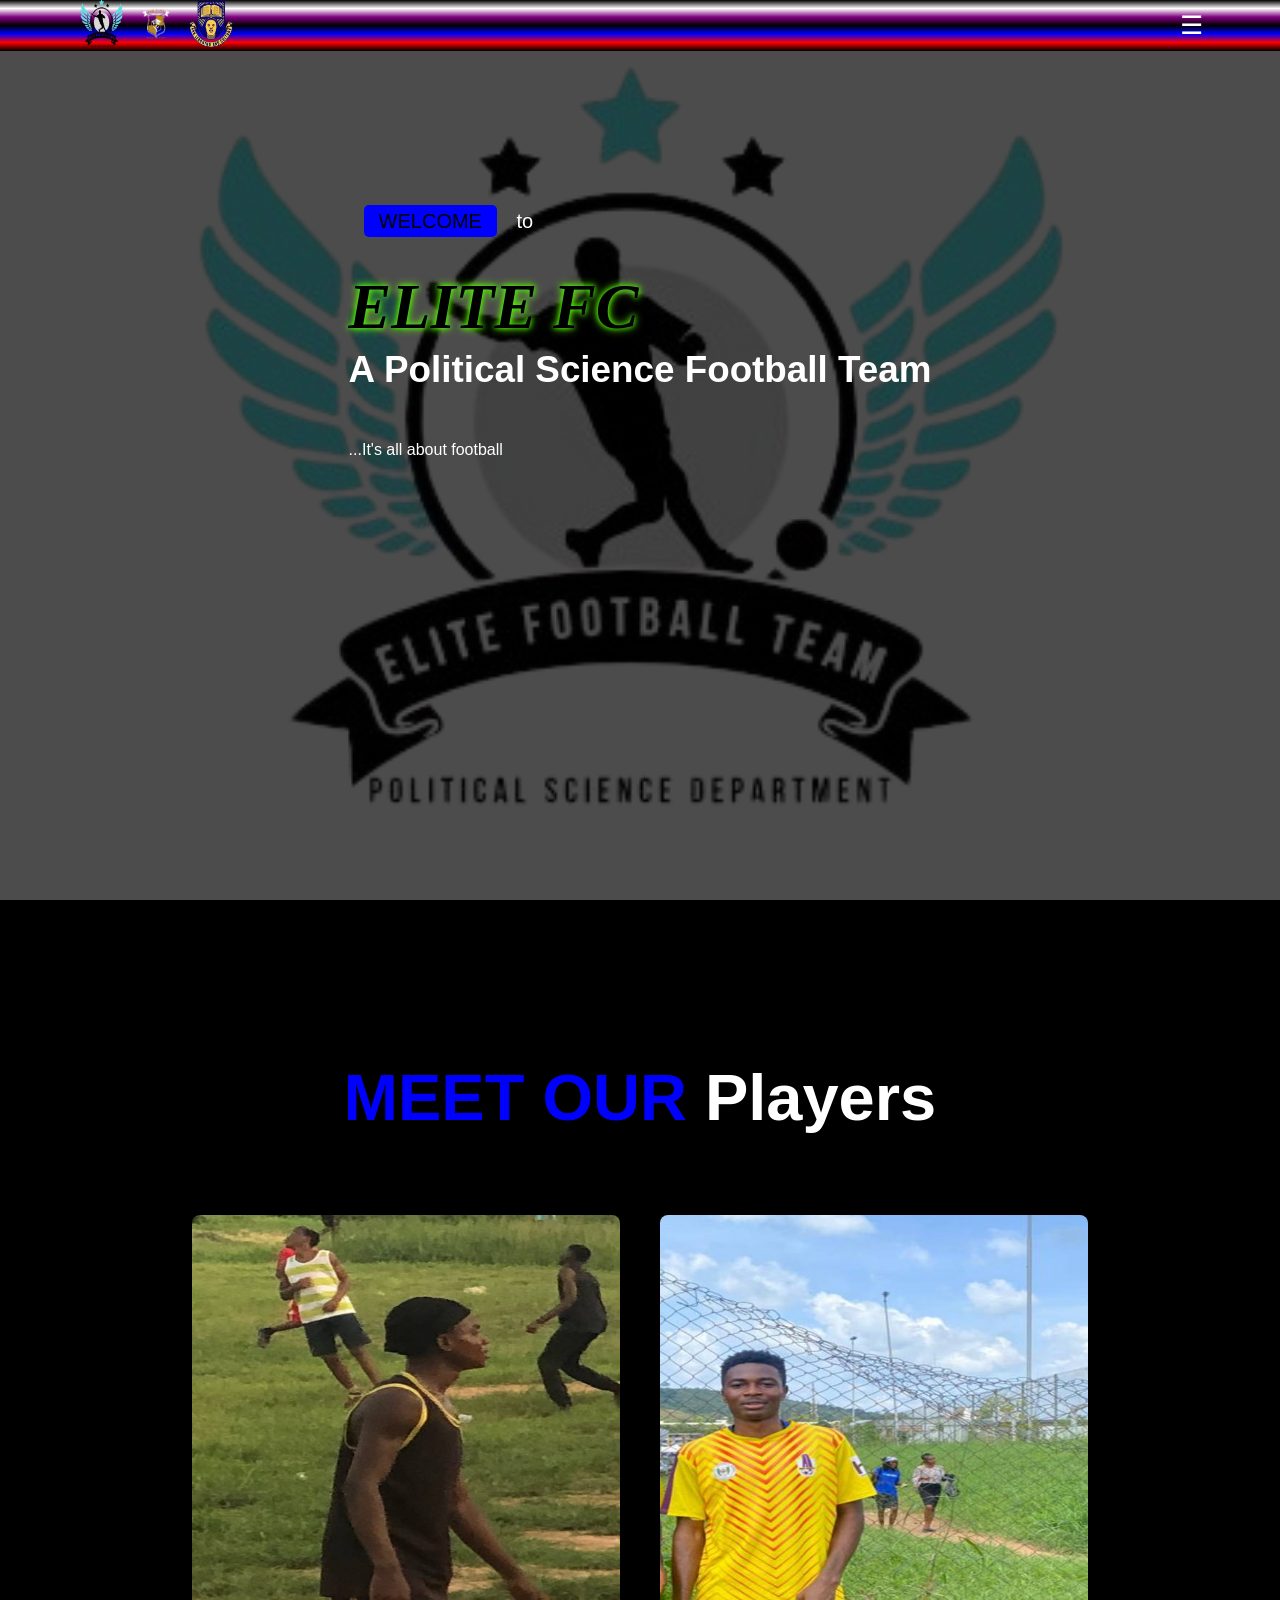
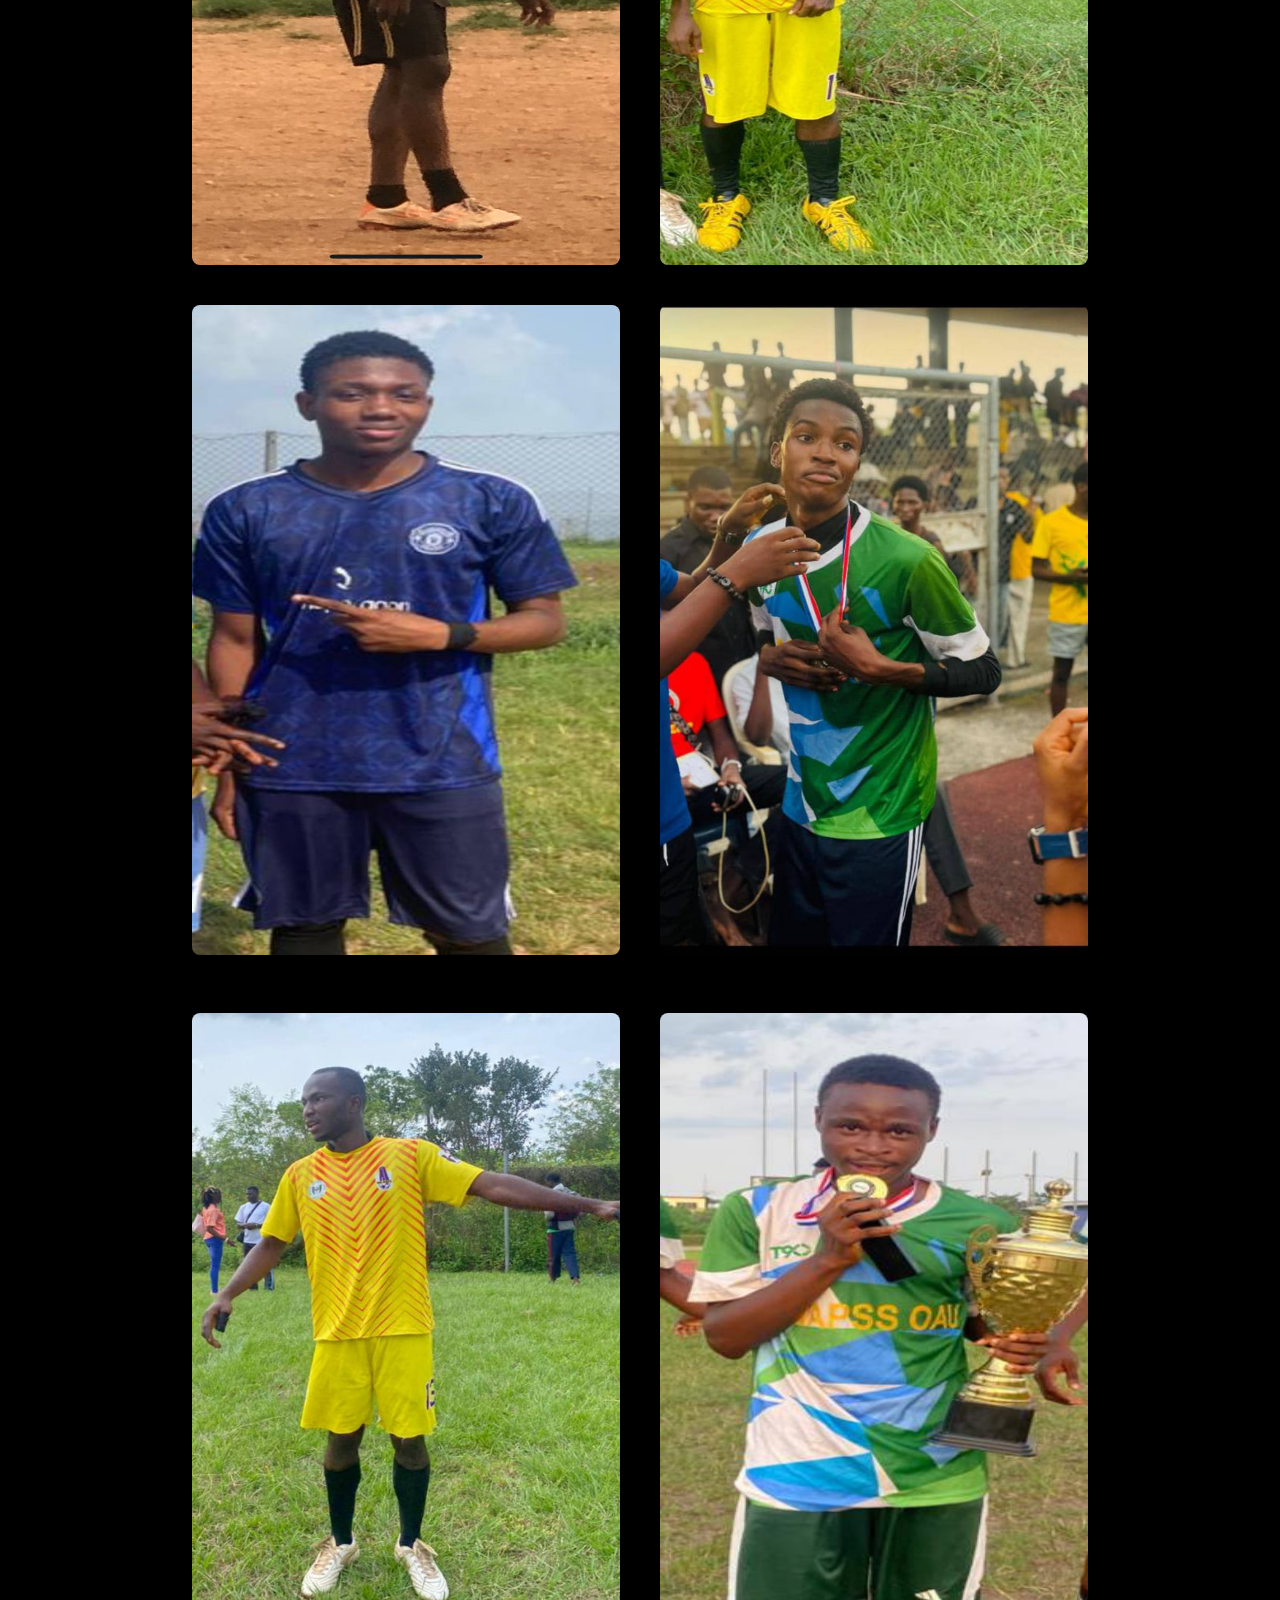
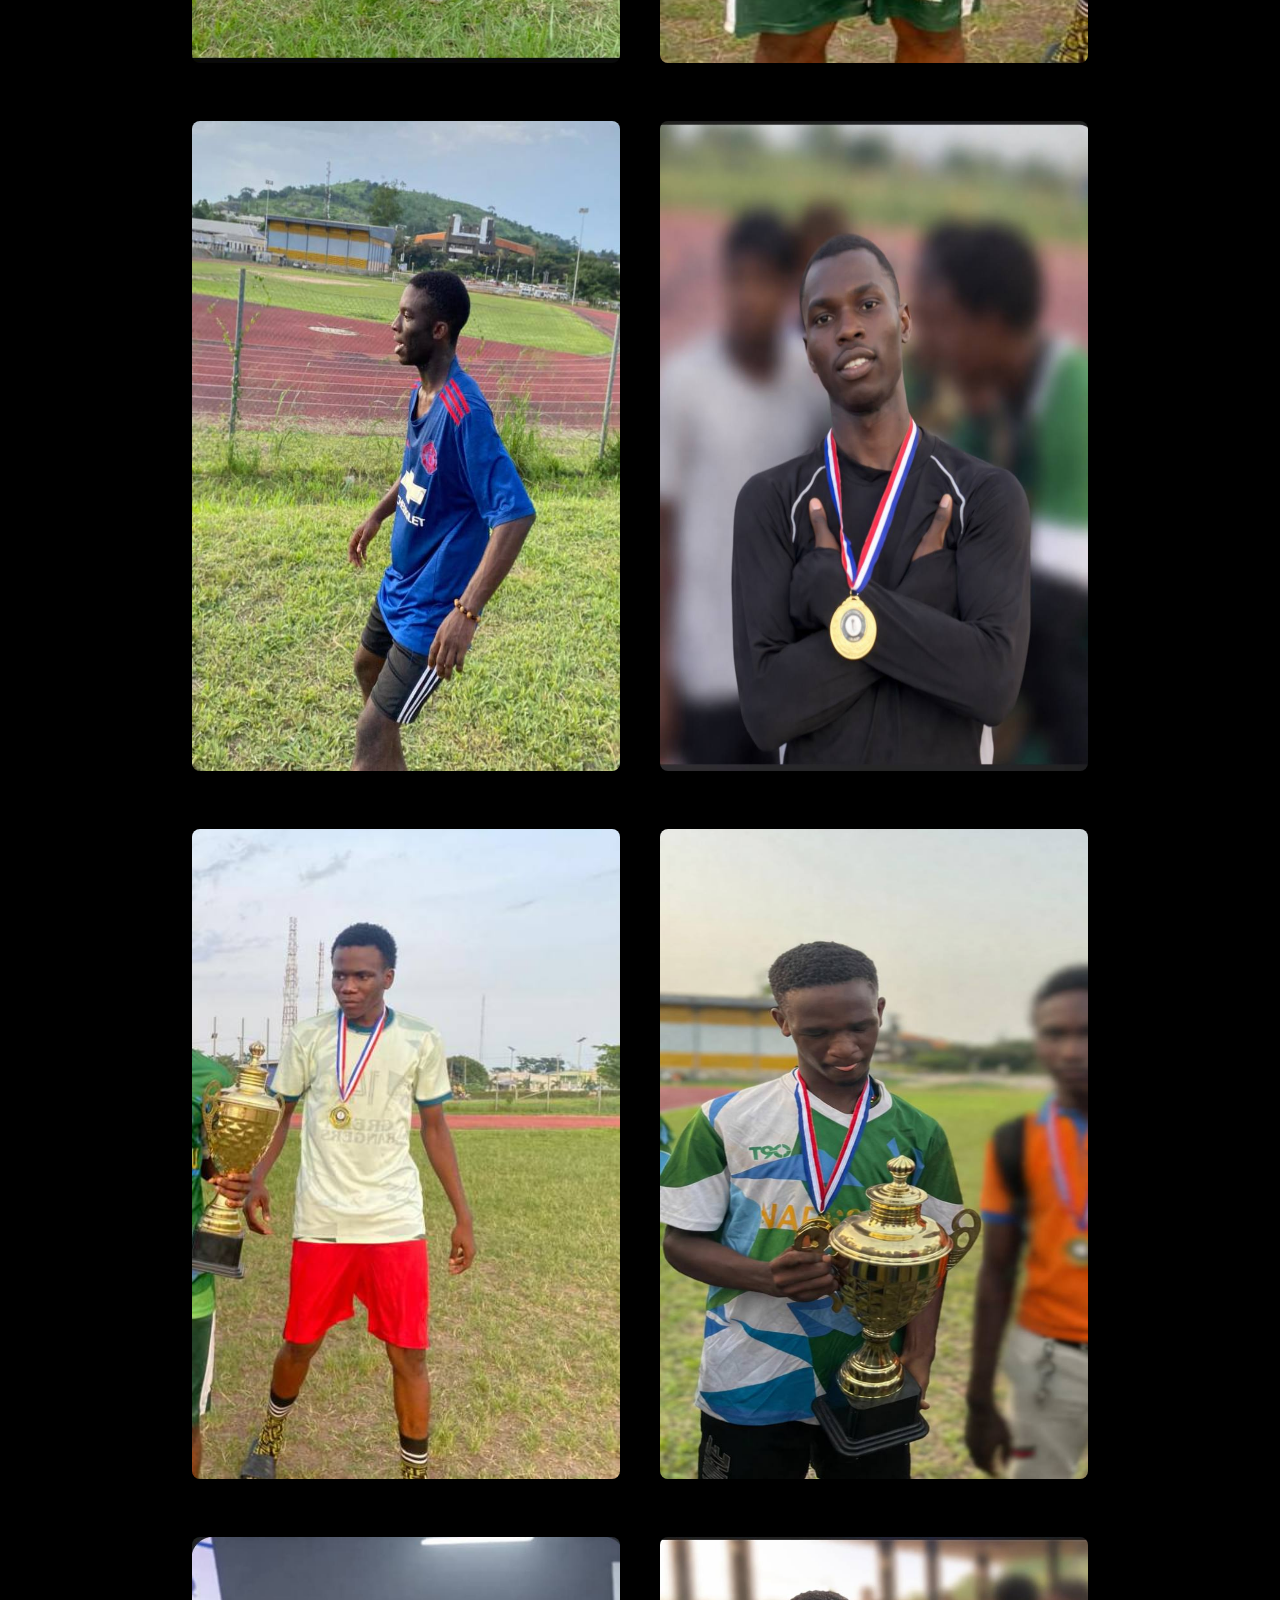
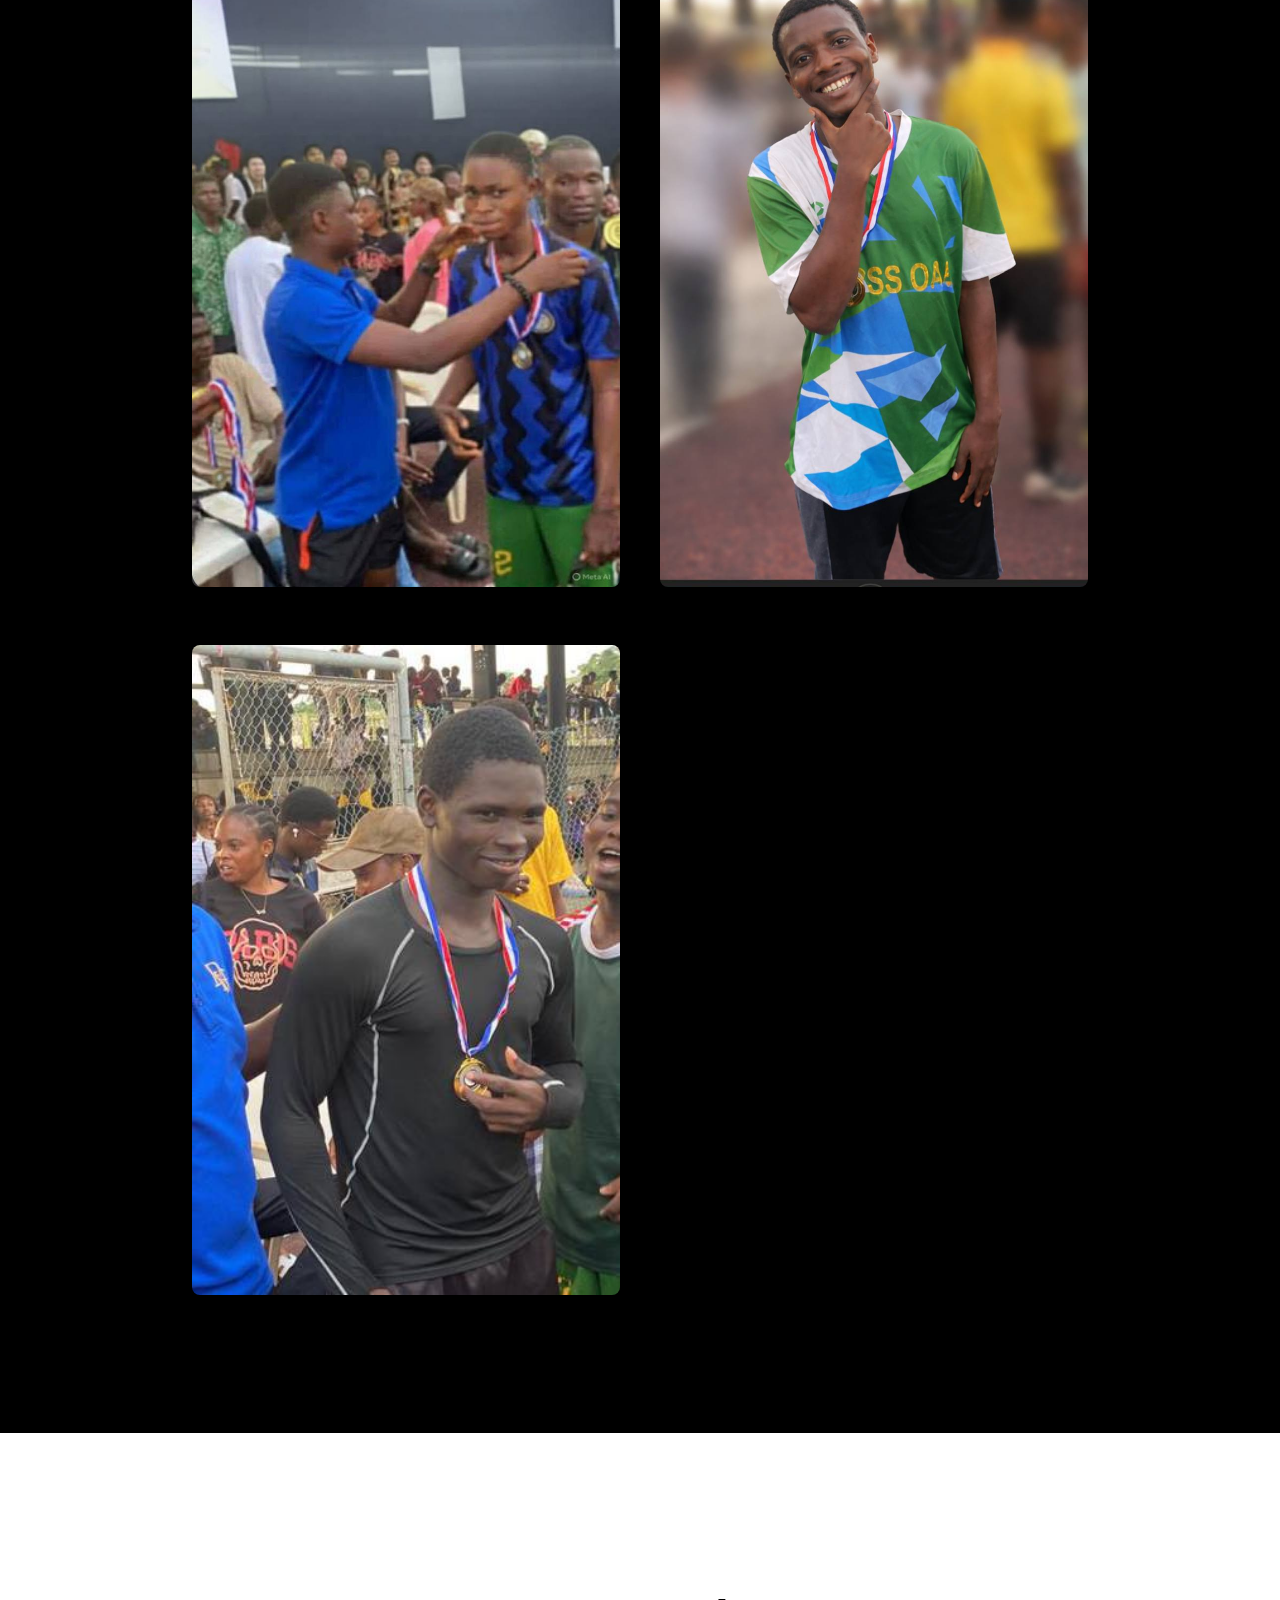
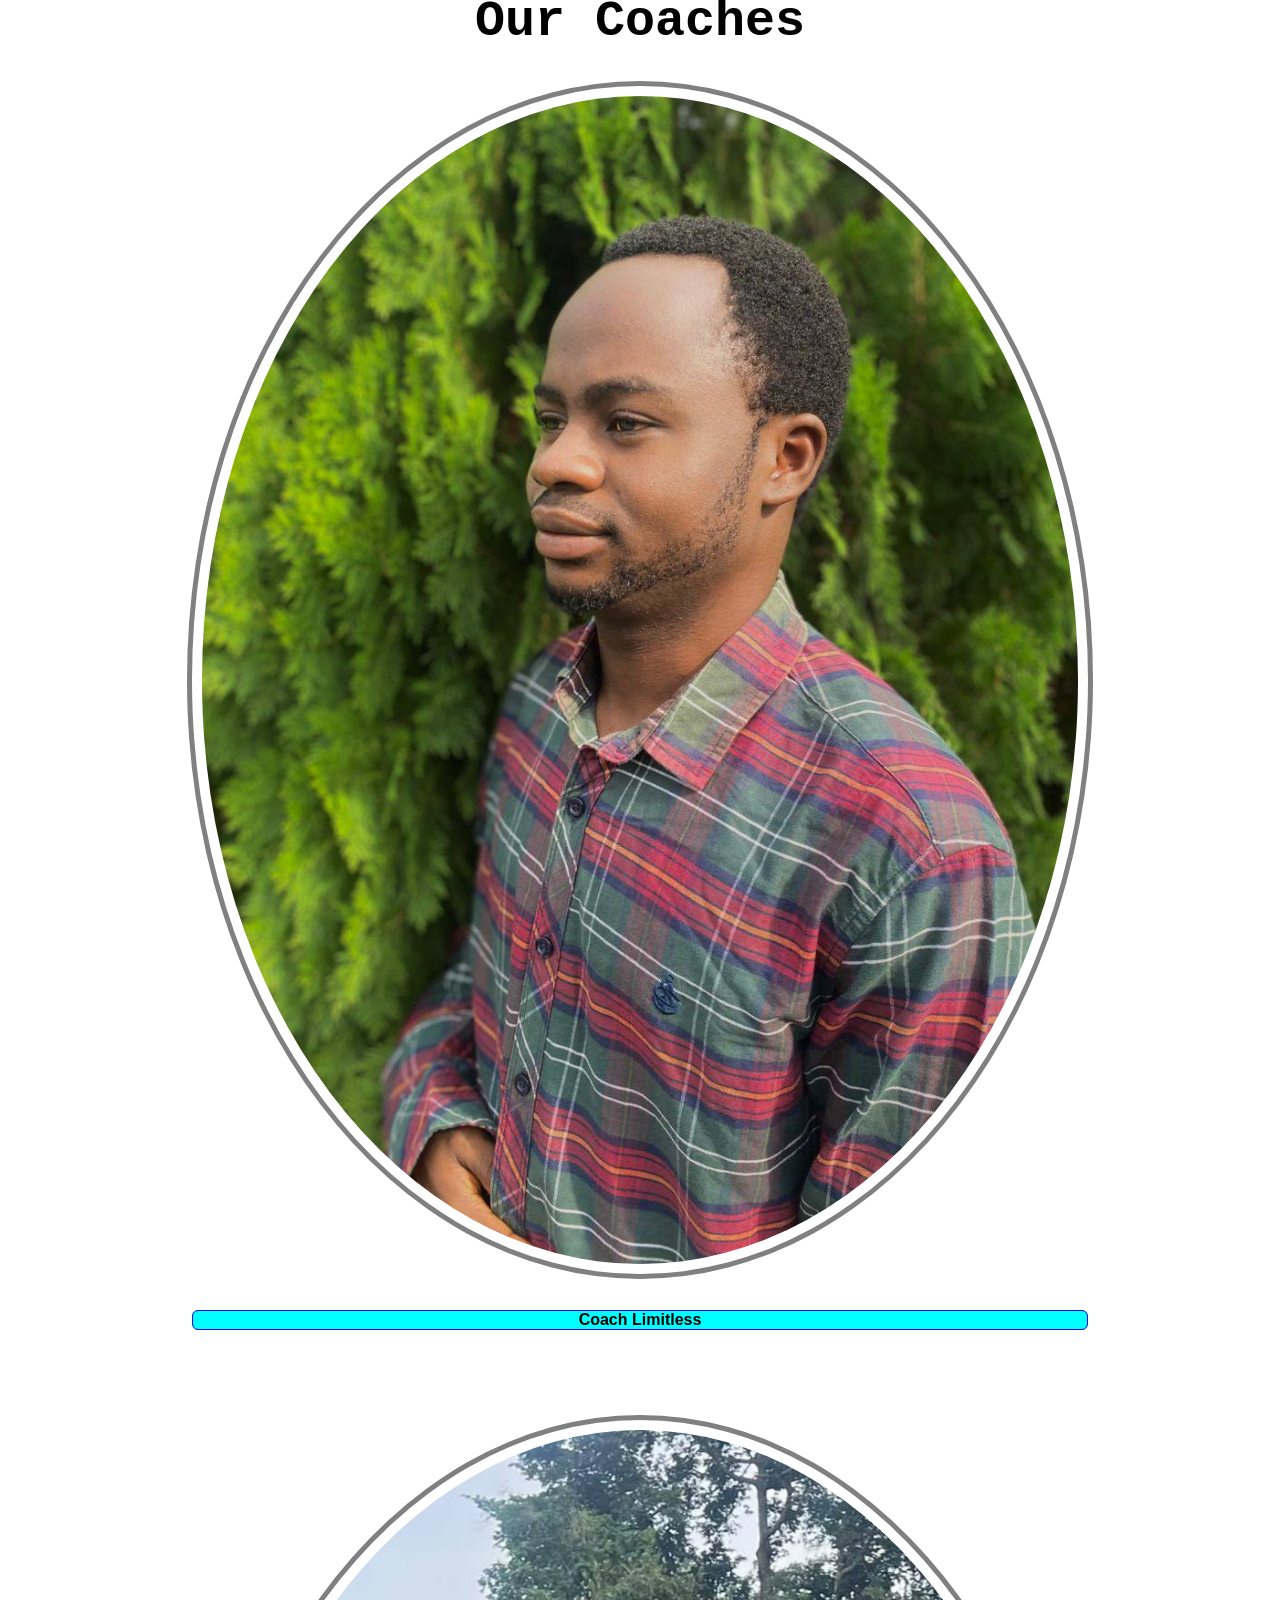
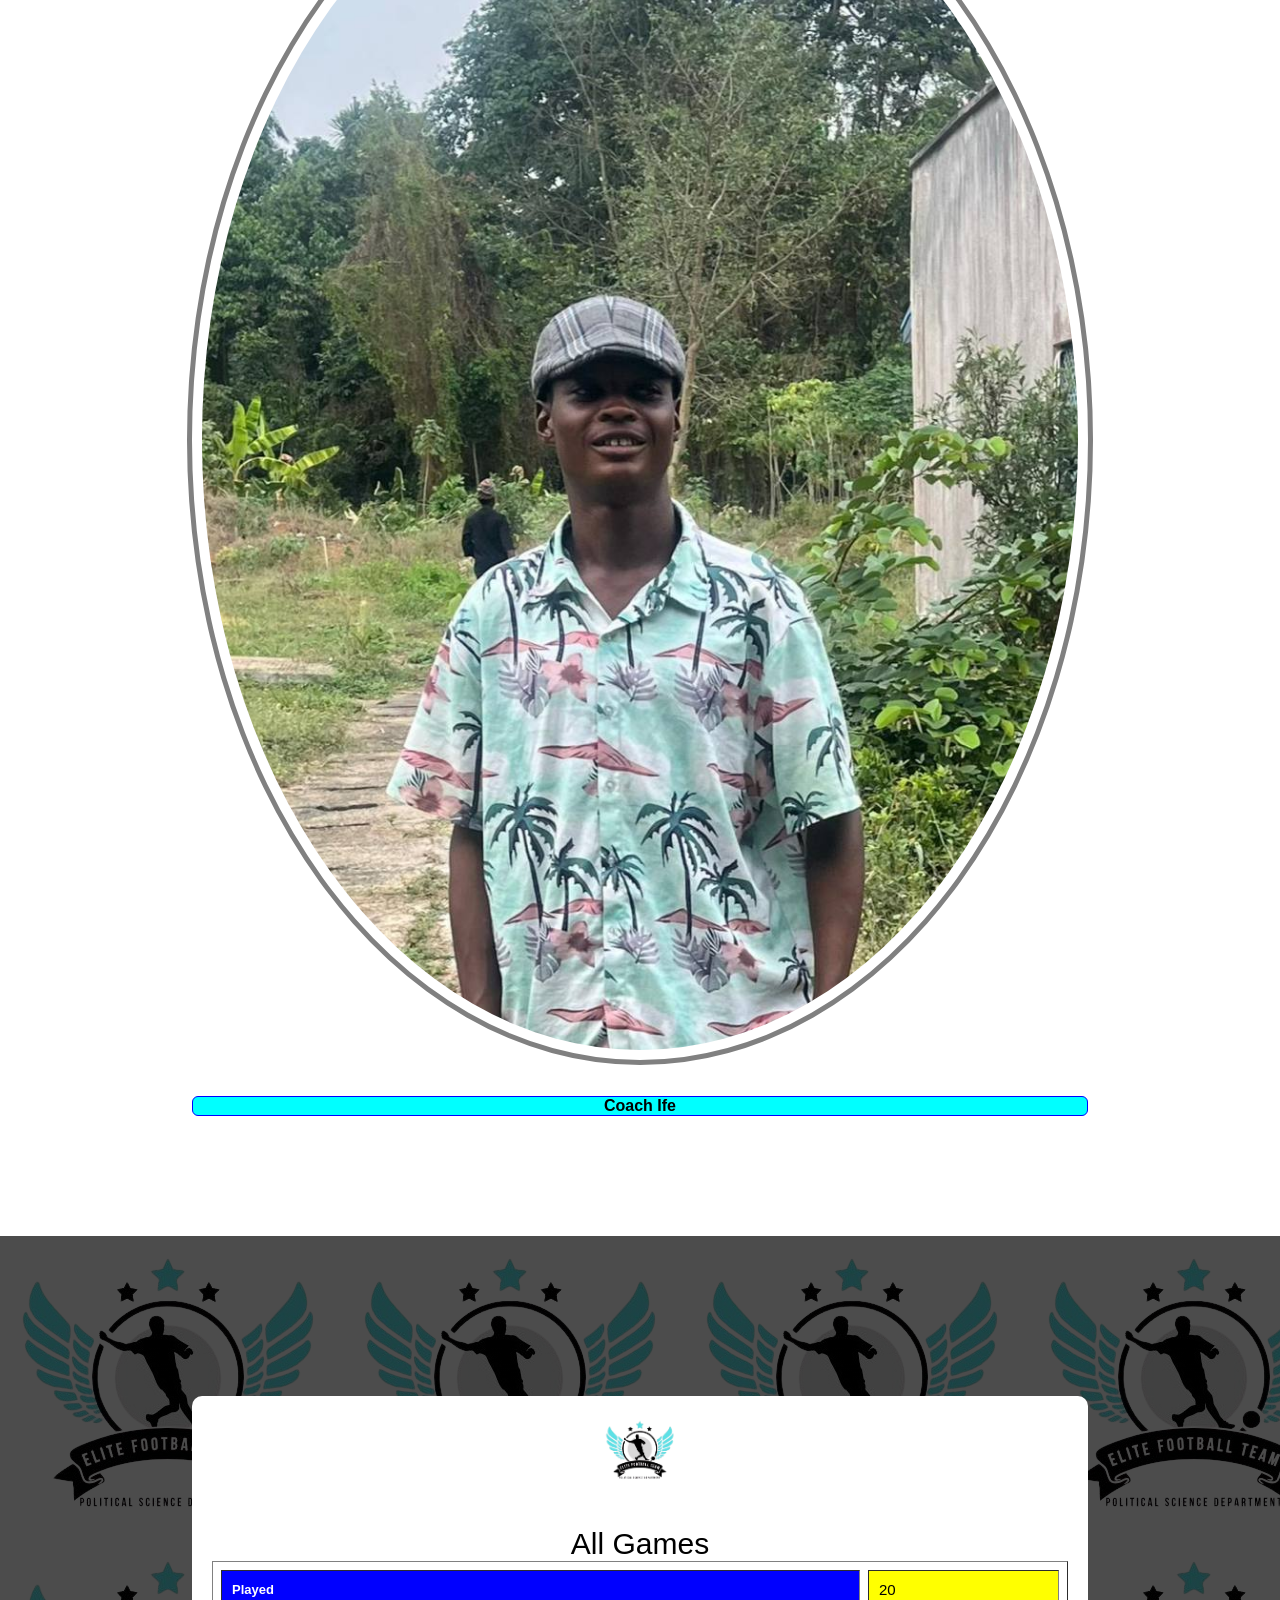
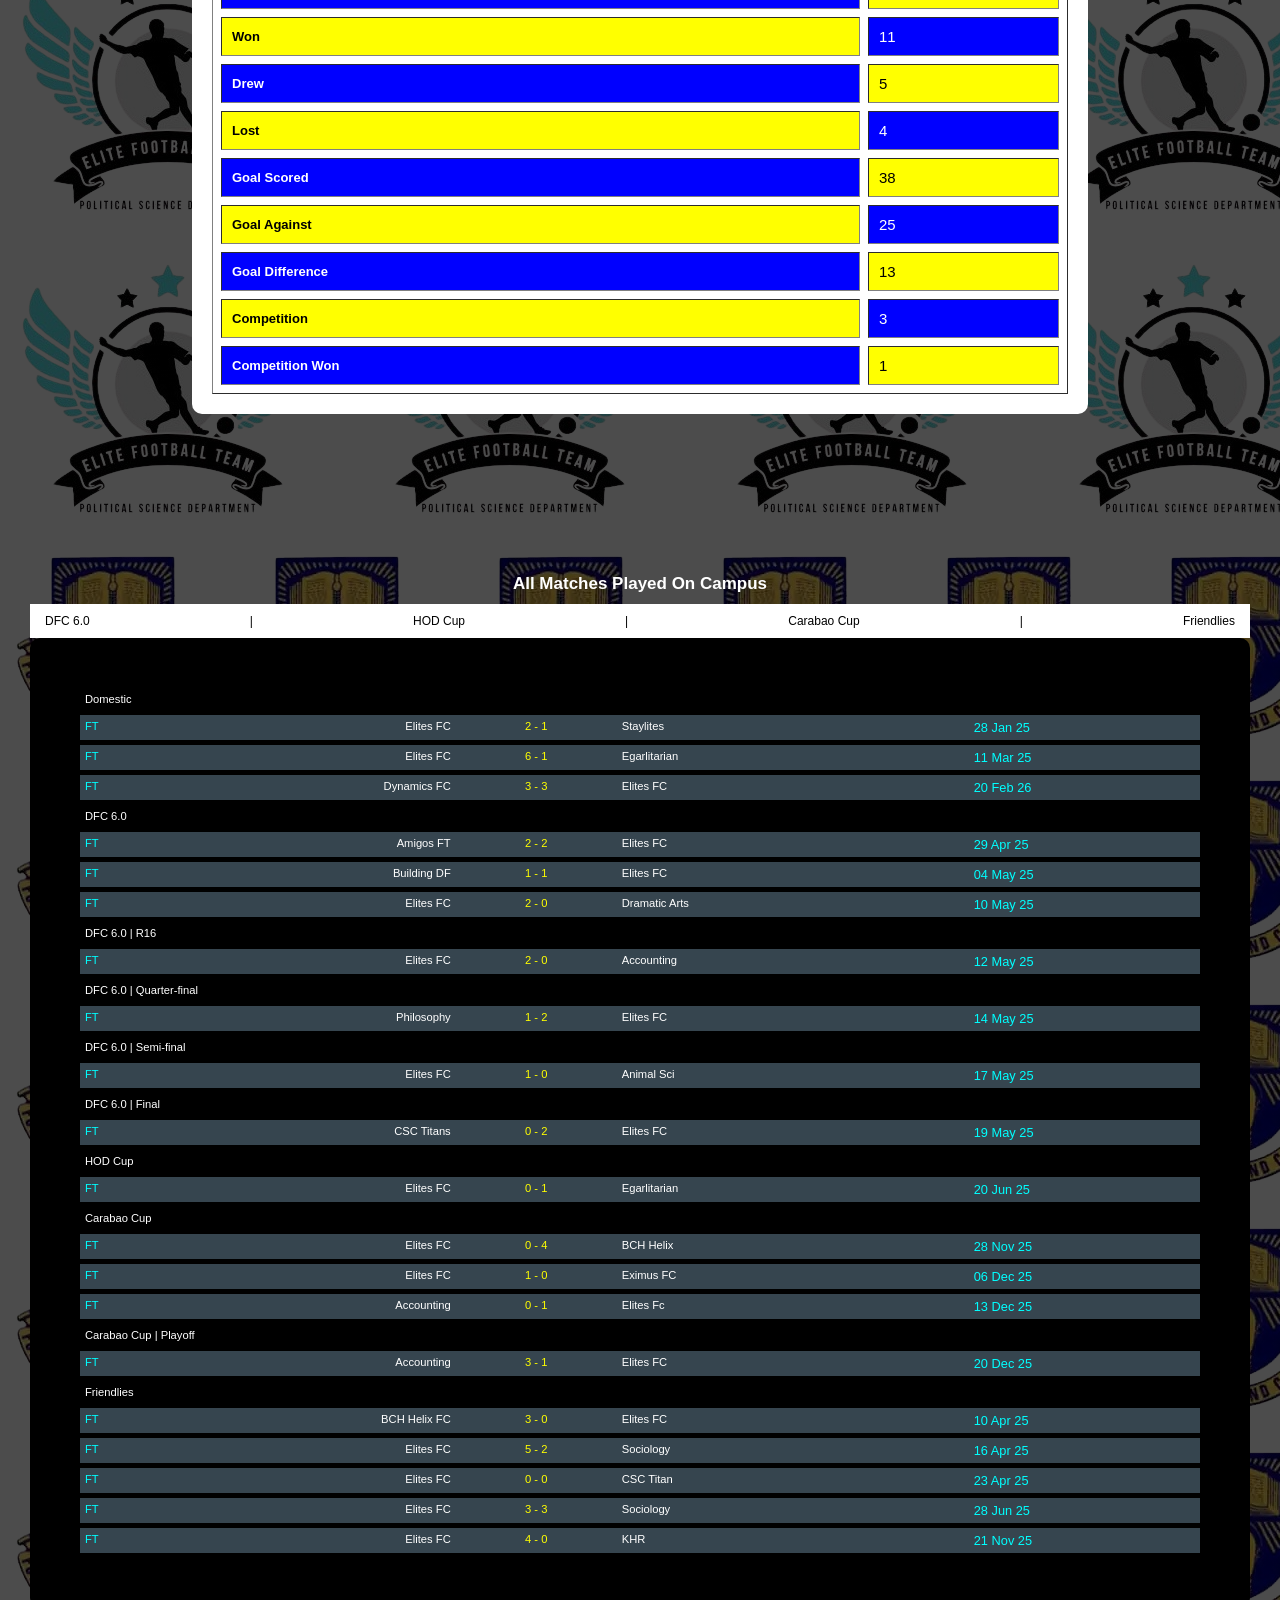
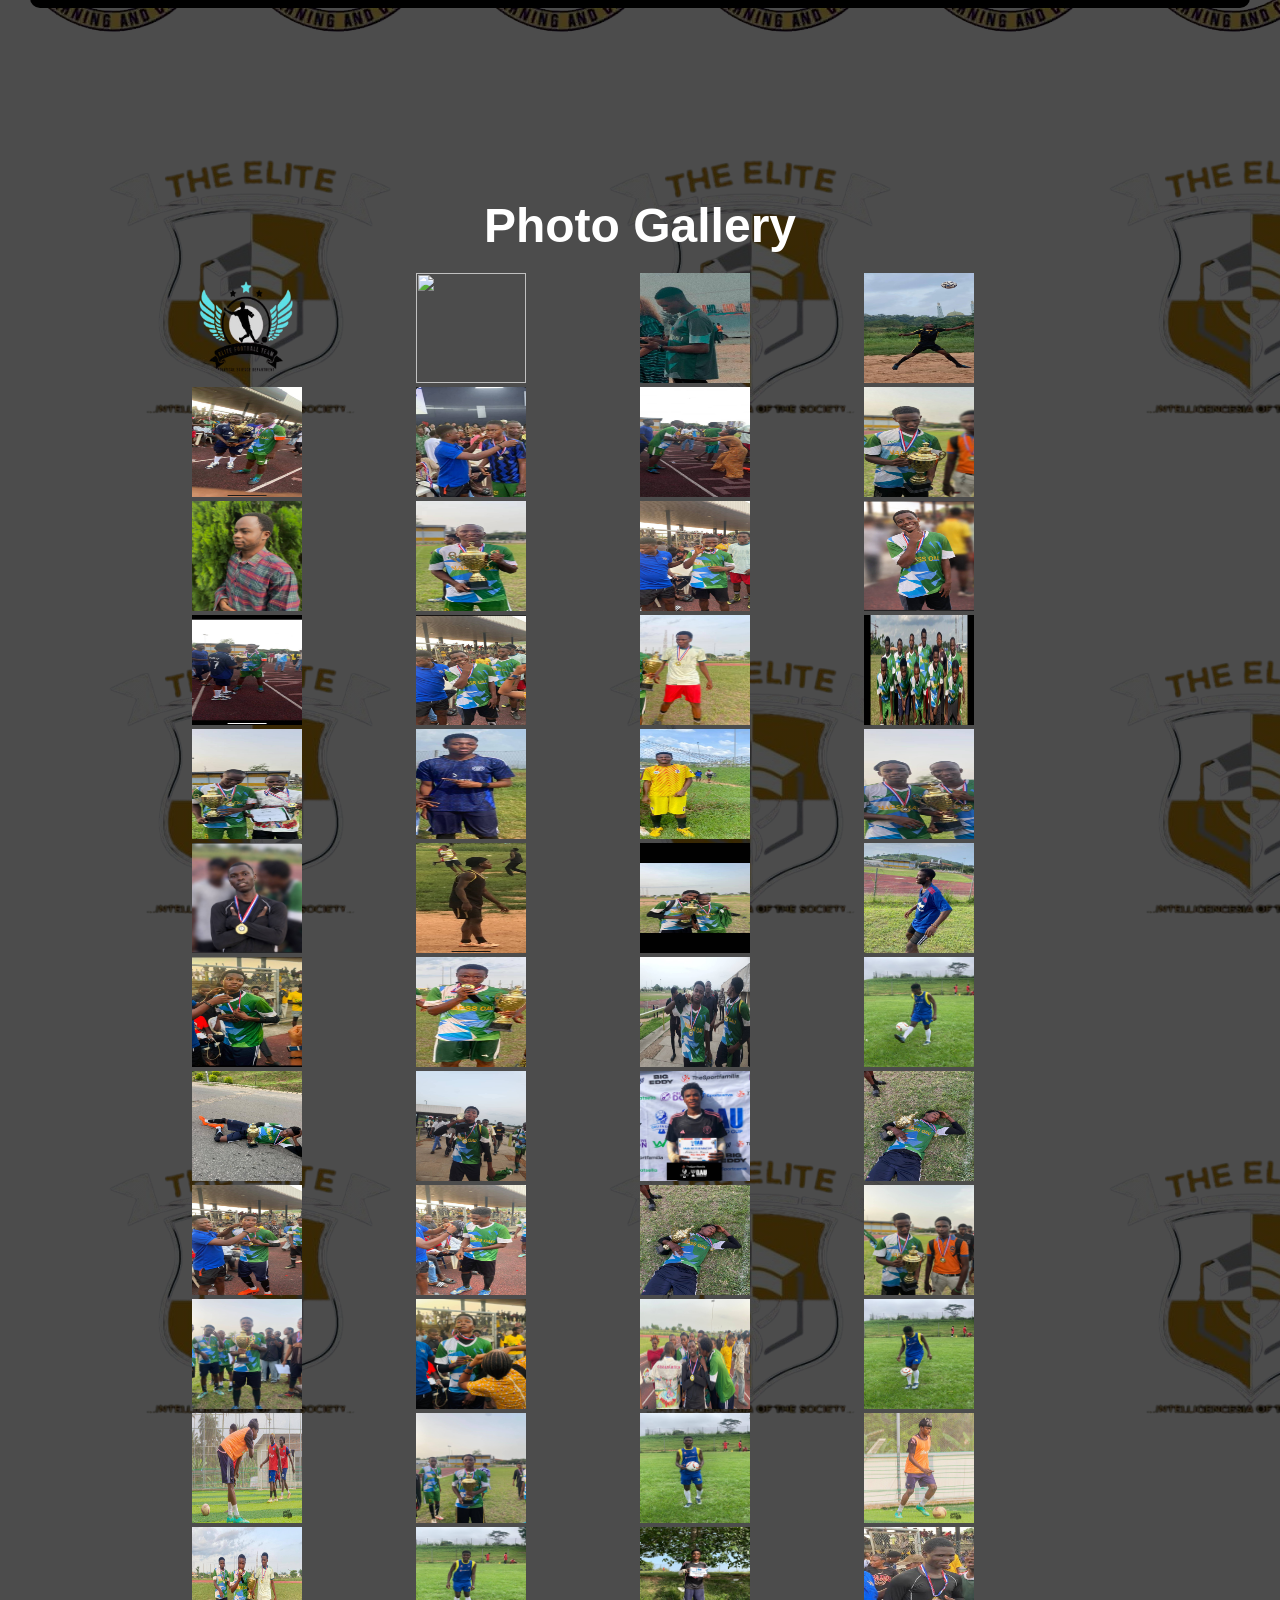
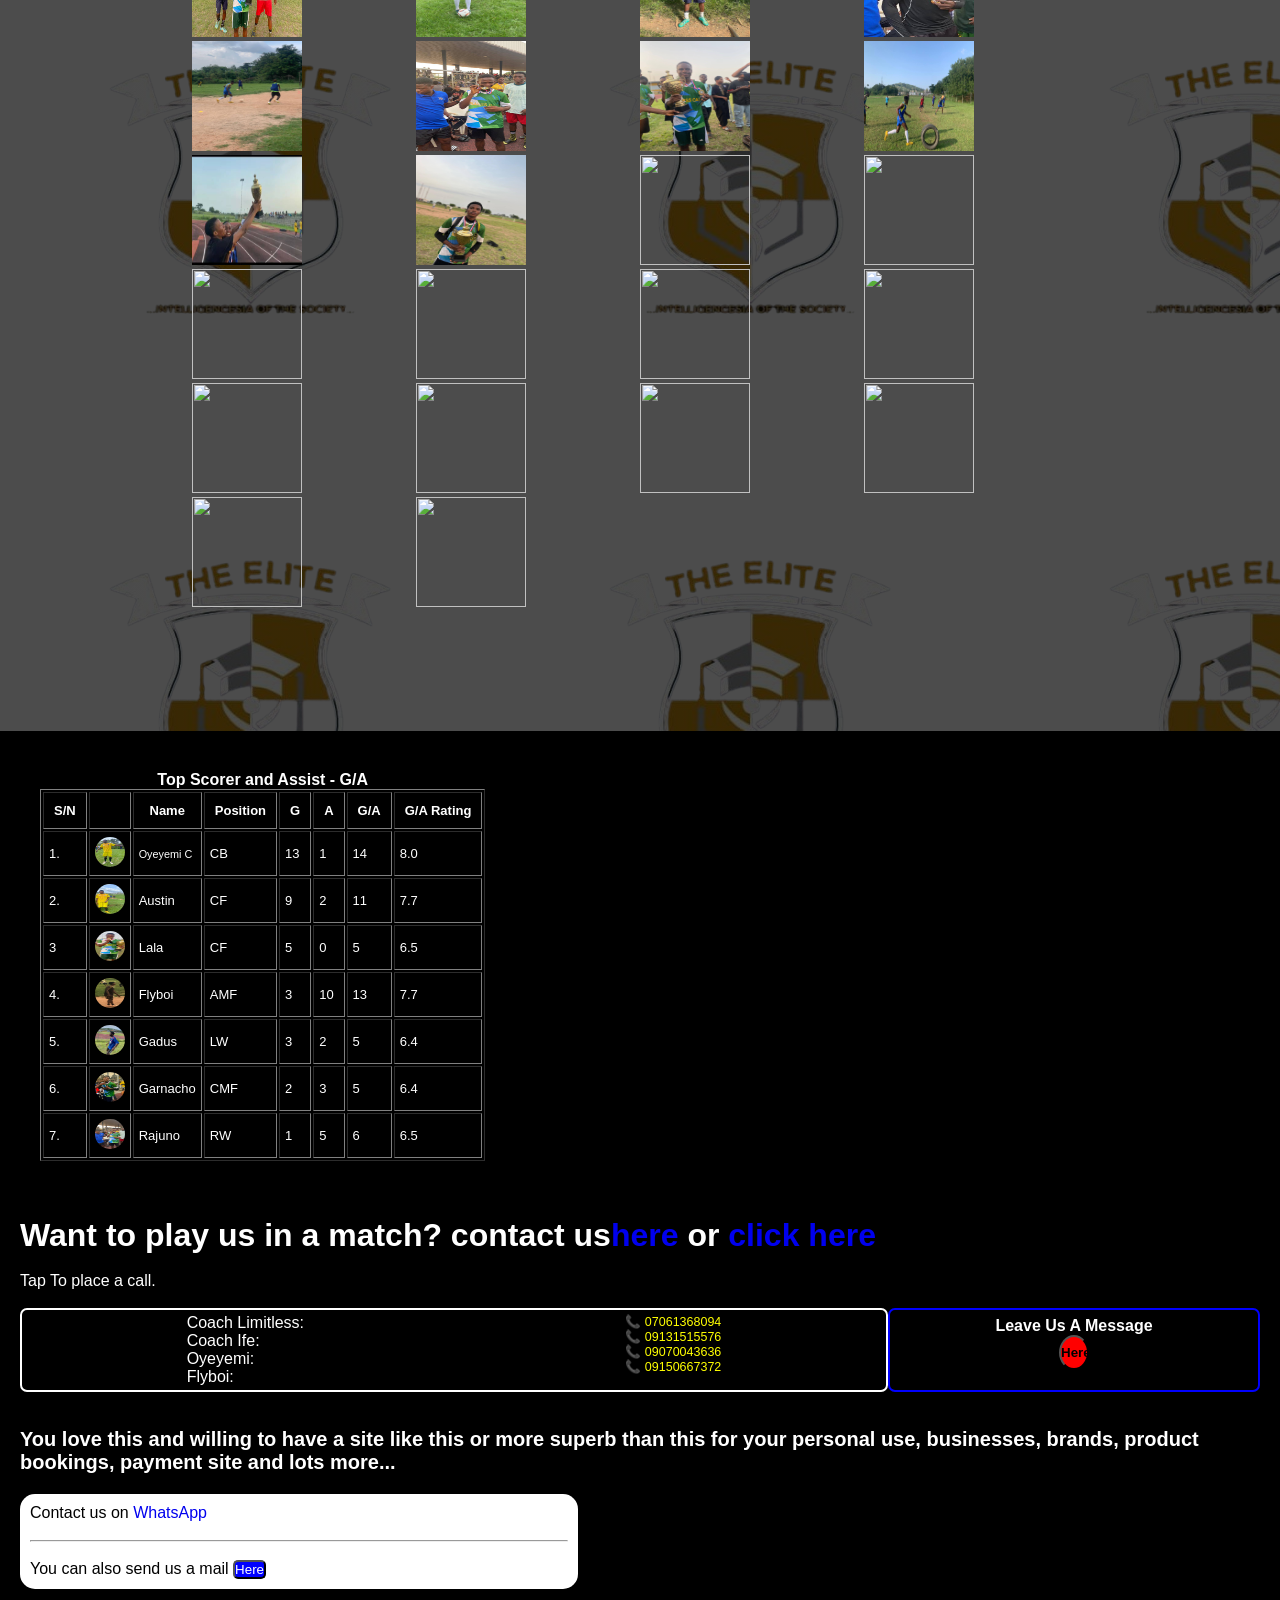
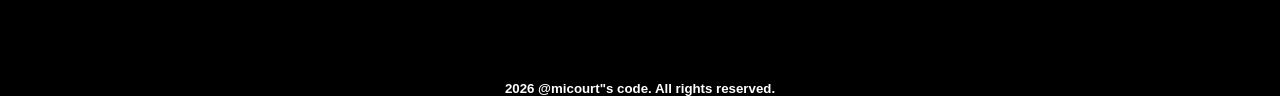
==== commit 0f98e36b: "Update index.html" ====
--- a/index.html
+++ b/index.html
@@ -6,9 +6,24 @@
     <title>Elite FC</title>
     <link rel="stylesheet" href="index.css">
       <link rel="icon" href="elite.logo.png" type="image/x-icon"> 
+      <script async src="https://pagead2.googlesyndication.com/pagead/js/adsbygoogle.js?client=ca-pub-8526263059099252"
+     crossorigin="anonymous"></script>
+     <!-- Google Tag Manager -->
+<script>(function(w,d,s,l,i){w[l]=w[l]||[];w[l].push({'gtm.start':
+new Date().getTime(),event:'gtm.js'});var f=d.getElementsByTagName(s)[0],
+j=d.createElement(s),dl=l!='dataLayer'?'&l='+l:'';j.async=true;j.src=
+'https://www.googletagmanager.com/gtm.js?id='+i+dl;f.parentNode.insertBefore(j,f);
+})(window,document,'script','dataLayer','GTM-WSQN59WC');</script>
+<!-- End Google Tag Manager -->
 </head>
 
+
+
 <body>
+    <!-- Google Tag Manager (noscript) -->
+<noscript><iframe src="https://www.googletagmanager.com/ns.html?id=GTM-WSQN59WC"
+height="0" width="0" style="display:none;visibility:hidden"></iframe></noscript>
+<!-- End Google Tag Manager (noscript) -->
     <header class="nav">
             <a href=""><img src="elite.logo.png" alt="Elite Logo">
             <img src="pol logo.png" alt="POL Logo" >
@@ -17,7 +32,7 @@
     ☰
   </div>
             <div class="top-menu" id="top-menu">
-                <a href="#home">Home</a>
+                <a href="#home">HOME</a>
                 <a href="#players" accesskey="p">Players</a>
                 <a href="#coach">Coaches</a>
                 <a href="#game">Game Played</a>
@@ -34,7 +49,6 @@
             <h1>ELITE FC</h1>
             <h3><span>A Political Science Football Team</span></h3>
             <p>...It's all about football</p>
-            
         </div>
     </section>
 
@@ -1205,6 +1219,9 @@
             <div class="gal">
                 <a href="elite.logo.png"><img src="elite.logo.png" alt=""></a>
             </div>
+             <div class="gal">
+                <a href="dfc.jpg"><img src="dfc.jpg" alt=""></a>
+            </div>
             <div class="gal">
                 <a href="ife.jpg"><img src="ife.jpg" alt=""></a>
             </div>
@@ -1250,7 +1267,7 @@
             <div class="gal">
                 <a href="mecoach.jpg"><img src="mecoach.jpg" alt=""></a>
             </div>
-            <div class="gal">
+               <div class="gal">
                 <a href="ahmeed.jpg"><img src="ahmeed.jpg" alt=""></a>
             </div>
             <div class="gal">
@@ -1362,175 +1379,40 @@
                   <a href="777.jpg"><img src="777.jpg" alt=""></a>
             </div>
             <div class="gal">
-                <a href=""><img src="" alt=""></a>
-            </div>
-            <div class="gal">
-                <a href=""><img src="" alt=""></a>
-            </div>
-            <div class="gal">
-                <a href=""><img src="" alt=""></a>
-            </div>
-            <div class="gal">
-                <a href=""><img src="" alt=""></a>
-            </div>
-            <div class="gal">
-                <a href=""><img src="" alt=""></a>
-            </div>
-            <div class="gal">
-                <a href=""><img src="" alt=""></a>
-            </div>
-            <div class="gal">
-                <a href=""><img src="" alt=""></a>
-            </div>
-            <div class="gal">
-                <a href=""><img src="" alt=""></a>
-            </div>
-            <div class="gal">
-                <a href=""><img src="" alt=""></a>
-            </div>
-            <div class="gal">
-                <a href=""><img src="" alt=""></a>
-            </div>
-            <div class="gal">
-                <a href=""><img src="" alt=""></a>
-            </div>
-            <div class="gal">
-                <a href=""><img src="" alt=""></a>
-            </div>
-            <div class="gal">
-                <a href=""><img src="" alt=""></a>
-            </div>
-            <div class="gal">
-                <a href=""><img src="" alt=""></a>
-            </div>
-            <div class="gal">
-                <a href=""><img src="" alt=""></a>
-            </div>
-            <div class="gal">
-                <a href=""><img src="" alt=""></a>
-            </div>
-            <div class="gal">
-                <a href=""><img src="" alt=""></a>
-            </div>
-            <div class="gal">
-                <a href=""><img src="" alt=""></a>
-            </div>
-            <div class="gal">
-                <a href=""><img src="" alt=""></a>
-            </div>
-            <div class="gal">
-                <a href=""><img src="" alt=""></a>
-            </div>
-            <div class="gal">
-                <a href=""><img src="" alt=""></a>
-            </div>
-            <div class="gal">
-                <a href=""><img src="" alt=""></a>
-            </div>
-            <div class="gal">
-                <a href=""><img src="" alt=""></a>
-            </div>
-            <div class="gal">
-                <a href=""><img src="" alt=""></a>
-            </div>
-            <div class="gal">
-                <a href=""><img src="" alt=""></a>
-            </div>
-            <div class="gal">
-                <a href=""><img src="" alt=""></a>
-            </div>
-            <div class="gal">
-                <a href=""><img src="" alt=""></a>
-            </div>
-            <div class="gal">
-                <a href=""><img src="" alt=""></a>
-            </div>
-            <div class="gal">
-                <a href=""><img src="" alt=""></a>
-            </div>
-            <div class="gal">
-                <a href=""><img src="" alt=""></a>
-            </div>
-            <div class="gal">
-                <a href=""><img src="" alt=""></a>
-            </div>
-            <div class="gal">
-                <a href=""><img src="" alt=""></a>
-            </div>
-            <div class="gal">
-                <a href=""><img src="" alt=""></a>
-            </div>
-            <div class="gal">
-                <a href=""><img src="" alt=""></a>
-            </div>
-            <div class="gal">
-                <a href=""><img src="" alt=""></a>
-            </div>
-            <div class="gal">
-                <a href=""><img src="" alt=""></a>
-            </div>
-            <div class="gal">
-                <a href=""><img src="" alt=""></a>
-            </div>
-            <div class="gal">
-                <a href=""><img src="" alt=""></a>
-            </div>
-            <div class="gal">
-                <a href=""><img src="" alt=""></a>
-            </div>
-            <div class="gal">
-                <a href=""><img src="" alt=""></a>
-            </div>
-            <div class="gal">
-                <a href=""><img src="" alt=""></a>
-            </div>
-            <div class="gal">
-                <a href=""><img src="" alt=""></a>
-            </div>
-            <div class="gal">
-                <a href=""><img src="" alt=""></a>
-            </div>
-            <div class="gal">
-                <a href=""><img src="" alt=""></a>
-            </div>
-            <div class="gal">
-                <a href=""><img src="" alt=""></a>
-            </div>
-            <div class="gal">
-                <a href=""><img src="" alt=""></a>
-            </div>
-            <div class="gal">
-                <a href=""><img src="" alt=""></a>
-            </div>
-            <div class="gal">
-                <a href=""><img src="" alt=""></a>
-            </div>
-            <div class="gal">
-                <a href=""><img src="" alt=""></a>
-            </div>
-            <div class="gal">
-                <a href=""><img src="" alt=""></a>
-            </div>
-            <div class="gal">
-                <a href=""><img src="" alt=""></a>
-            </div>
-            <div class="gal">
-                <a href=""><img src="" alt=""></a>
-            </div>
-            <div class="gal">
-                <a href=""><img src="" alt=""></a>
-            </div>
-            <div class="gal">
-                <a href=""><img src="" alt=""></a>
-            </div>
-            <div class="gal">
-                <a href=""><img src="" alt=""></a>
-            </div>
-            <div class="gal">
-                <a href=""><img src="" alt=""></a>
-            </div>
-            <div class="gal">
-                <a href=""><img src="" alt=""></a>
+                <a href="a1.jpg"><img src="a1.jpg" alt=""></a>
+            </div>
+            <div class="gal">
+                <a href="a2.jpg"><img src="a2.jpg" alt=""></a>
+            </div>
+            <div class="gal">
+                <a href="a3.jpg"><img src="a3.jpg" alt=""></a>
+            </div>
+            <div class="gal">
+                <a href="b2.jpg"><img src="b1.jpg" alt=""></a>
+            </div>
+            <div class="gal">
+                <a href="b3.jpg"><img src="b3.jpg" alt=""></a>
+            </div>
+            <div class="gal">
+                <a href="c1.jpg"><img src="c1.jpg" alt=""></a>
+            </div>
+            <div class="gal">
+                <a href="c2.jpg"><img src="c2.jpg" alt=""></a>
+            </div>
+            <div class="gal">
+                <a href="c3.jpg"><img src="c3.jpg" alt=""></a>
+            </div>
+            <div class="gal">
+                <a href="d1.jpg"><img src="d1.jpg" alt=""></a>
+            </div>
+            <div class="gal">
+                <a href="d2.jpg"><img src="d2.jpg" alt=""></a>
+            </div>
+            <div class="gal">
+                <a href="d3.jpg"><img src="d3.jpg" alt=""></a>
+            </div>
+            <div class="gal">
+                <a href="e1.jpg"><img src="e1.jpg" alt=""></a>
             </div>
         </div>
     </section>
--- a/index.css
+++ b/index.css
@@ -7,14 +7,9 @@
     text-decoration: none;
     list-style: none;
 }
-
-
 body {
   font-family: Arial, sans-serif;
 }
-
-
-
 
 /* Hamburger button */
 .menu-toggle {
@@ -22,7 +17,6 @@
   font-size: 26px;
   cursor: pointer;
 }
-
 
 html, body {
     overflow-x: hidden;
